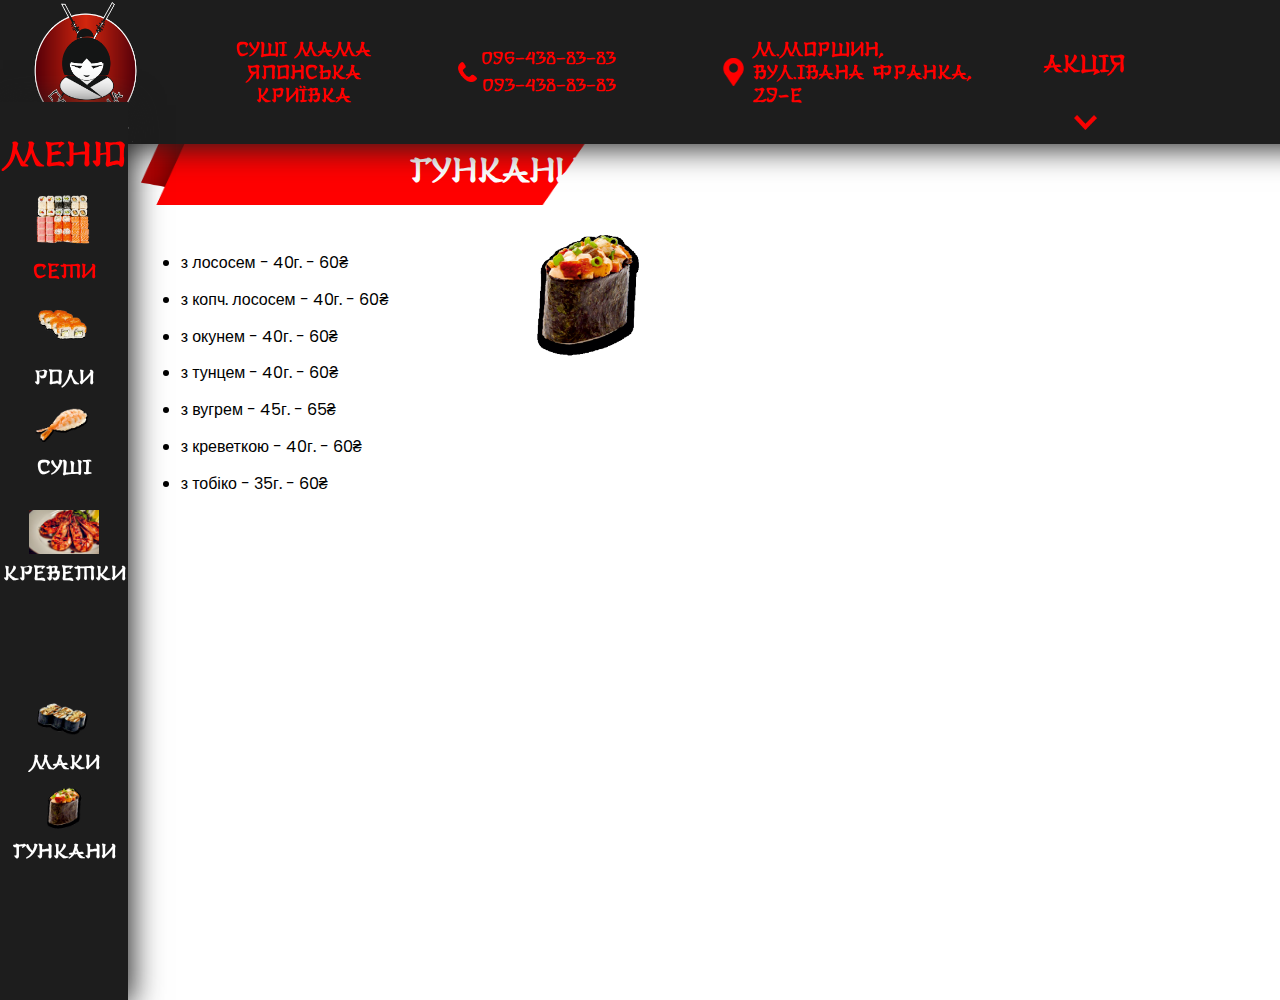
==== index_gunkans_pages.html @ d1fc06d3 "ver3" ====
<!DOCTYPE html>
<html lang="en">
<head>
    <meta charset="UTF-8">
    <meta http-equiv="X-UA-Compatible" content="IE=edge">
    <meta name="viewport" content="width=device-width">
    <link rel="stylesheet" href="style_gunkans_pages.css">
    <link rel="stylesheet" href="rolls_style.css">
    <link rel="stylesheet" href="sets_style.css">
    <link rel="preconnect" href="https://fonts.googleapis.com">
<link rel="preconnect" href="https://fonts.gstatic.com" crossorigin>
<link href="https://fonts.googleapis.com/css2?family=Lato:wght@100;400;700&family=Libre+Franklin:wght@500&family=Nunito+Sans:ital,wght@0,200;0,300;0,400;0,600;0,700;1,200&family=Open+Sans:wght@600&family=Poppins:ital,wght@0,100;0,200;0,400;1,100;1,200&display=swap" rel="stylesheet">
    <title>СУШІ МАМА|ЯПОНСЬКА КРИЇВКА</title>
</head>
<body>
    <div class="header">
        <img src="images/logo.png" class="logo_header">
        <h1 class="header_h1">СУШІ МАМА<br>ЯПОНСЬКА КРИЇВКА</h1>
        <div class="phones_header">
            <img src="images/phone_logo.png" class="phone_logo">
            <div class="phones_numbers_header">
                <a class="tel_header1" href="tel: +380964388383">096-438-83-83</a>
                <a class="tel_header2" href="tel: +380934388383">093-438-83-83</a>
            </div>
        </div>
        <div class="location_wrapper">
            <img src="images/location_logo.png" class="location_logo">
            <p class="loaction_p">M.Моршин, вул.Івана Франка, 29-Е</p>
        </div>
        <div class="action_wrapper">
            <div class="visible_part">
                <h1 class="action_h1">АКЦІЯ</h1>
                <img src="images/arrow_down.png" class="arrow_down_img">
                <p class="action_p1">Зробіть замовлення від 500₴ та отримайте <span>подарунок</span></p>
                <p class="action_p2">Безкоштовна <span>Доставка</span> від 400₴</p>
            </div>
        </div>
    </div>
    
    <div class="leftside_header">
        <h1 class="leftside_header_h1">МЕНЮ</h1>
        
        <div class="sets_wrapper_left">
            <img src="images/set_img.png" class="sets_img">
            <h3 class="set_h3">СЕТИ</h3>
        </div>

        <div class="roll_wrapper_left">
            <img src="images/roll_img.png" class="rolls_img">
            <h3 class="roll_h3">РОЛИ</h3>
        </div>
        
        <div class="sushi_wrapper">
            <img src="images/sushi_img.png" class="sushi_img">
            <h3 class="sushi_h3">СУШІ</h3>
        </div>
        <div class="krevetki_wrapper">
            <img src="images/krevetki_img.png" class="krevetki_img">
            <h3 class="krevetki_h3">КРЕВЕТКИ</h3>
        </div>
        <div class="maki_wrapper">
            <img src="images/maki_img.png" class="maki_img">
            <h3 class="maki_h3">Маки</h3>
        </div>
        <div class="gunkans_wrapper">
            <img src="images/gunkans_img.png" class="gunkans_img">
            <h3 class="gunkans_h3">ГУНКАНИ</h3>
        </div>

    </div>

    <div class="container">
        
        <div class="krevetki_banner">
            <img src="images/banner.png" class="banner_img">
            <h1 class="krevetki_banner_h1">ГУНКАНИ</h1>
        </div>
        <div class="krevetki_wrapper_c">
            <div class="krevetki_wrapper_c_text">
                <ul>
                    <li>з лососем - 40г. - 60₴</li>
                    <li>з копч. лососем - 40г. - 60₴</li>
                    <li>з окунем - 40г. - 60₴</li>
                    <li>з тунцем - 40г. - 60₴</li>
                    <li>з вугрем - 45г. - 65₴</li>
                    <li>з креветкою - 40г. - 60₴</li>
                    <li>з тобіко - 35г. - 60₴</li>
                </ul>
            </div>
            <img src="images/gunkans_img.png" class="krevetki_img_c">
        </div>

        










































    </div>
    
</body>
<script src="main_gunkans_pages.js"></script>
</html>
---- style_gunkans_pages.css ----
@font-face {
    font-family: Japanease; /* Гарнитура шрифта */
    src: url(HanZi.ttf); /* Путь к файлу со шрифтом */
   }
body{
    font-family: 'Lato', sans-serif;
    font-family: 'Libre Franklin', sans-serif;
    font-family: 'Nunito Sans', sans-serif;
    font-family: 'Open Sans', sans-serif;
    font-family: 'Poppins', sans-serif;
    margin: 0;
    padding: 0;
    background-color: #1d1d1d;
}

h1, h2, h3, h4, h5, h5, h6{
    margin: 0;
}
p{
    margin: 0;
}


/*HEADER---*/

.container{
    background-color: white;
    width: 90%;
    height: 1000px;
    margin-left: auto;
    padding-top: 9%;
    padding-left: 1%;
    box-sizing: border-box;
}
.header{
    box-shadow: 3px 3px 30px #1d1d1d;
    z-index: 2;
    align-items: center;
    display: flex;
    padding-left: 1.65%;
    padding-right: 20%;
    position: fixed;
    width: 100%;
    height: 16%;
    background: #1d1d1d;

}
.logo_header.animated{
    opacity: 1;
    transform: translate(0px, 0%);
    transition: 0.4s;
}
.logo_header{
    opacity: 0;
    transform: translate(0px, 120%);
    transition: 0.4s;
    user-select: none;
    width: 10%;
    height: 100%;
}
.header_h1.animated{
    opacity: 1;
    transform: translate(0px, 0%);
    transition: 0.4s;
}
.header_h1{
    transition: 0.4s;
    transform: translate(0px, 120%);
    opacity: 0;
    font-family: Japanease;
    color: #ff0000;
    margin-left: 6%;
    width: 40%;
    text-align: center;
    font-size: 18px;
    user-select: none;
}
.phones_header.animated{
    opacity: 1;
    transform: translate(0px, 0%);
    transition: 0.4s;
}
.phones_header{
    opacity: 0;
    transform: translate(0px, 120%);
    transition: 0.4s;
    margin-left: 6%;
    align-items: center;
    display: flex;
}
.phone_logo{
    width: 10%;
    height: 12%;
}
.phones_numbers_header{
    margin-left: 3%;
    display: flex;
    align-items: center;
    flex-direction: column;
}
.tel_header1{
    font-family: Japanease;
    transition: 0.4s;
    text-decoration: none;
    font-weight: 600;
    color: #ff0000;
}
.tel_header2{
    margin-top: 5%;
    font-family: Japanease;
    transition: 0.4s;
    text-decoration: none;
    font-weight: 600;
    color: #ff0000;
}
.tel_header1:hover{
    color: white;
    transition: 0.4s;
}
.tel_header2:hover{
    color: white;
    transition: 0.4s;
}

.location_wrapper.animated{
    opacity: 1;
    transform: translate(0px, 0%);
    transition: 0.4s;
}
.location_wrapper{
    opacity: 0;
    transform: translate(0px, 120%);
    transition: 0.4s;
    margin-left: 6%;
    align-items: center;
    display: flex;
}
.location_logo{
    width: 10%;
    height: 12%;
}
.loaction_p{
    margin-left: 2%;
    font-size: 18px;
    color: #ff0000;
    font-weight: 600;
    font-family: Japanease;
}




.action_wrapper.animated{
    opacity: 1;
    transition: 0.4s;
}

.action_wrapper.active{
    transition: 0.4s;
    display: flex;
    flex-direction: column;
    background-color: #1d1d1d;
    height: 620%;
    margin-right: 10%;
    align-items: center;
    text-align: center;
    box-sizing: border-box;
    width: 45%;
    border-bottom-left-radius: 10px;
    border-bottom-right-radius: 10px;
}
.action_wrapper{
    opacity: 0;
    transition: 0.4s;
    display: flex;
    flex-direction: column;
    justify-content: space-evenly;
    height: 100%;
    margin-right: 10%;
    align-items: center;
    text-align: center;
    box-sizing: border-box;
    width: 45%;

}
.visible_part{
    width: 60%;
    margin-left: auto;
    margin-right: auto;
    justify-content: space-evenly;
    user-select: none;
    display: flex;
    flex-direction: column;
    align-items: center;
}
.action_h1{
    position: absolute;
    font-family: Japanease;
    color: #ff0000;
    font-size: 22px;
    top: 35%;
}
.arrow_down_img{
    cursor: pointer;
    transition: 0.4s;
    position: absolute;
    margin-top: 5%;
    width: 1.5%;
    bottom: 10%;
}

.arrow_down_img.active{
    transition: 0.4s;
    transform: rotate(180deg);
}


.action_p1.active{
    transition: 0.8s;
    opacity: 1;
    font-size: 16px;
    font-weight: 600;
    top: 125%;
    width: 10%;
    color: #ff0000;
    position: absolute;
}
.action_p1 span{
    font-family: Japanease;
}
.action_p1{
    transition: 0.2s;
    opacity: 0;
    font-size: 0;
    font-weight: 600;
    top: 125%;
    width: 10%;
    color: #ff0000;
    position: absolute;
}
.action_p2.active{
    transition: 0.8s;
    opacity: 1;
    font-size: 16px;
    font-weight: 600;
    top: 250%;
    width: 6%;
    color: #ff0000;
    position: absolute;
}

.action_p2{
    transition: 0.2s;
    opacity: 0;
    font-size: 0;
    font-weight: 600;
    top: 250%;
    width: 6%;
    color: #ff0000;
    position: absolute;
}

.action_p2 span{
    font-family: Japanease;
}




/*LEFTSIDE_HEADER---*/

.leftside_header{
    box-shadow: 3px 3px 30px #1d1d1d;
    z-index: 3;
    justify-content: space-evenly;
    padding-bottom: 10%;
    display: flex;
    flex-direction: column;
    align-items: center;
    text-align: center;
    padding-top: 1.7%;
    box-sizing: border-box;
    margin-top: 8%;
    background-color: #1d1d1d;
    width: 10%;
    height: 100%;
    position: fixed;
}
.leftside_header_h1.animated{
    opacity: 1;
    transform: translate(0px, 0px);
    transition: 0.4s;
}
.leftside_header_h1{
    opacity: 0;
    transform: translate(-120%, 0px);
    transition: 0.4s;
    font-family: Japanease;
    color: #ff0000;

}


.sets_wrapper_left.animated{
    opacity: 1;
    transform: translate(0%, 0%);
    transition: 0.4s;
}
.sets_wrapper_left{
    opacity: 0;
    transform: translate(-120%, 0%);
    width: 100%;
    cursor: pointer;
    transition: 0.4s;
}
.sets_img{
    transition: 0.4s;
    width: 45%;
}
.set_h3{
    transition: 0.4s;
    font-family: Japanease;
    color: #ff0000;
}
.set_h3.active{
    transition: 0.4s;
    font-family: Japanease;
    color: #ff0000;
}

.roll_wrapper_left.animated{
    opacity: 1;
    transform: translate(0%, 0%);
    transition: 0.4s;
}
.roll_wrapper_left{
    opacity: 0;
    transform: translate(-120%, 0%);
    transition: 0.4s;
    width: 100%;
    cursor: pointer;
    transition: 0.4s;
}
.rolls_img{
    transition: 0.4s;
    width: 45%;
}
.roll_h3{
    transition: 0.4s;
    font-family: Japanease;
    color: white;
}
.roll_h3.active{
    transition: 0.4s;
    font-family: Japanease;
    color: #ff0000;
}



.maki_wrapper.animated{
    opacity: 1;
    transform: translate(0px, 0%);
    transition: 0.4s;
}
.maki_wrapper.activated{
    background-color: #ff0000;
    transition: 0.7s;
}
.maki_wrapper{
    opacity: 0;
    transform: translate(-120%, 0%);
    transition: 0.4s;
    cursor: pointer;
    width: 100%;
}
.maki_img{
    transition: 0.4s;
    width: 45%;
}
.maki_h3{
    transition: 0.4s;
    font-family: Japanease;
    color: white;
}
.maki_h3.active{
    transition: 0.4s;
    font-family: Japanease;
    color: #ff0000;
}




.sushi_wrapper.animated{
    opacity: 1;
    transform: translate(0px, 0%);
    transition: 0.4s;
}
.sushi_wrapper.activated{
    background-color: #ff0000;
    transition: 0.7s;
}

.sushi_wrapper{
    opacity: 0;
    transform: translate(-120%, 0%);
    transition: 0.4s;
    transition: 0.7s;
    cursor: pointer;
    width: 100%;
}
.sushi_img{
    transition: 0.4s;
    width: 45%;
}
.sushi_h3{
    transition: 0.4s;
    font-family: Japanease;
    color: white;
}
.sushi_h3.active{
    transition: 0.4s;
    font-family: Japanease;
    color: #ff0000;
}


.gunkans_wrapper.animated{
    opacity: 1;
    transform: translate(0px, 0%);
    transition: 0.4s;
}
.gunkans_wrapper.activated{
    background-color: #ff0000;
    transition: 0.7s;
}
.gunkans_wrapper{
    opacity: 0;
    transform: translate(-120%, 0%);
    transition: 0.4s;
    transition: 0.7s;
    cursor: pointer;
    width: 100%;
}
.gunkans_img{
    transition: 0.4s;
    width: 45%;
}
.gunkans_h3{
    transition: 0.4s;
    font-family: Japanease;
    color: white;
}
.gunkans_h3.active{
    transition: 0.4s;
    font-family: Japanease;
    color: #ff0000;
}


.krevetki_wrapper.animated{
    opacity: 1;
    transform: translate(0px, 0%);
    transition: 0.4s;
}
.krevetki_wrapper.activated{
    background-color: #ff0000;
    transition: 0.7s;
}
.krevetki_wrapper{
    opacity: 0;
    transform: translate(-120%, 0%);
    transition: 0.4s;
    transition: 0.7s;
    box-sizing: border-box;
    padding-top: 15%;
    height: 25%;
    cursor: pointer;
    width: 100%;
}
.krevetki_img{
    transition: 0.4s;
    width: 55%;
}
.krevetki_h3{
    transition: 0.4s;
    font-family: Japanease;
    color: white;
}
.krevetki_h3.active{
    transition: 0.4s;
    font-family: Japanease;
    color: #ff0000;
}







/*CONTAINER*/





.banner_img{
    width: 100%;
    height: 100%;
}
.krevetki_banner_h1{
    font-family: Japanease;
    position: absolute;
    color: white;
    top: 40%;
    left: 60%;
}

.krevetki_banner{
    display: block;
    position: absolute;
    width: 35%;
    height: 10%;
}

.krevetki_wrapper_c{
    margin-top: 10%;
    width: 100%;
    display: flex;
}
.krevetki_img_c{
    width: 15%;
    height: 10%;
    margin-left: 10%;
}
.krevetki_wrapper_c_text span{
    color: #ff0000;
}
.krevetki_wrapper_c_text ul{
   line-height: 2.3;
}
---- rolls_style.css ----
/*ROLLS*/

.rolls_wrap1{
    width: 100%;
    display: flex;
    justify-content: space-evenly;
}
.rolls_wrap2{
    margin-top: 7%;
    width: 100%;
    display: flex;
    justify-content: space-evenly;
}
.rolls_wrap3{
    margin-top: 7%;
    width: 100%;
    display: flex;
    justify-content: space-evenly;
}
.rolls_wrap4{
    margin-top: 7%;
    width: 100%;
    display: flex;
    justify-content: space-evenly;
}
.rolls_wrap5{
    margin-top: 7%;
    width: 100%;
    display: flex;
    justify-content: space-evenly;
}
.rolls_wrap6{
    margin-top: 7%;
    width: 100%;
    display: flex;
    justify-content: space-evenly;
}
.rolls_wrap7{
    margin-top: 7%;
    width: 100%;
    display: flex;
    justify-content: space-evenly;
}
.rolls_wrap8{
    margin-top: 7%;
    width: 100%;
    display: flex;
    justify-content: space-evenly;
}
.rolls_wrap9{
    margin-top: 7%;
    width: 100%;
    display: flex;
    justify-content: space-evenly;
}


/*ROLL1*/
.roll1_wrapper{
    border-top-left-radius: 10%;
    border-top-right-radius: 10%;
    box-shadow: 2px 4px 20px #1d1d1d;
    box-sizing: border-box;
    display: flex;
    flex-direction: column;
    background-color: #1d1d1d;
    align-items: center;
    width: 15%;
    height: 340px;
}
.roll1_img{
    width: 70%;
    height: 100%;
}
.roll1_h3{
    text-align: center;
    margin-bottom: 5%;
    font-size: 14px;
    color: #ff0000;
    font-family: Japanease;
}
.roll1_text{
    display: flex;
    flex-direction: column;
    justify-content: space-between;
    height: 100%;
    width: 100%;
    background-color: white;
}
.roll1_p{
    font-size: 13px;
    font-weight: 600;
    text-align: center;
}
.roll1_price{
    white-space: pre;
    width: 100%;
    height: 35px;
    box-sizing: border-box;
    padding-top: 2.5%;
    background-color: #ff0000;
    text-align: center;
    color: white;
    font-weight: 600;
}
.roll1_price span{
    font-family: Japanease;
}



/*ROLL2*/
.roll2_wrapper{
    border-top-left-radius: 10%;
    border-top-right-radius: 10%;
    box-shadow: 2px 4px 20px #1d1d1d;
    box-sizing: border-box;
    display: flex;
    flex-direction: column;
    background-color: #1d1d1d;
    align-items: center;
    width: 15%;
    height: 340px;
}
.roll2_img{
    width: 70%;
    height: 100%;
}
.roll2_h3{
    text-align: center;
    margin-bottom: 5%;
    font-size: 14px;
    color: #ff0000;
    font-family: Japanease;
}
.roll2_text{
    display: flex;
    flex-direction: column;
    justify-content: space-between;
    height: 100%;
    width: 100%;
    background-color: white;
}
.roll2_p{
    font-size: 13px;
    font-weight: 600;
    text-align: center;
}
.roll2_price{
    white-space: pre;
    width: 100%;
    height: 35px;
    box-sizing: border-box;
    padding-top: 2.5%;
    background-color: #ff0000;
    text-align: center;
    color: white;
    font-weight: 600;
}
.roll2_price span{
    font-family: Japanease;
}




/*ROLL3*/
.roll3_wrapper{
    border-top-left-radius: 10%;
    border-top-right-radius: 10%;
    box-shadow: 2px 4px 20px #1d1d1d;
    box-sizing: border-box;
    display: flex;
    flex-direction: column;
    background-color: #1d1d1d;
    align-items: center;
    width: 15%;
    height: 340px;
}
.roll3_img{
    width: 70%;
    height: 100%;
}
.roll3_h3{
    text-align: center;
    margin-bottom: 5%;
    font-size: 14px;
    color: #ff0000;
    font-family: Japanease;
}
.roll3_text{
    display: flex;
    flex-direction: column;
    justify-content: space-between;
    height: 100%;
    width: 100%;
    background-color: white;
}
.roll3_p{
    font-size: 13px;
    font-weight: 600;
    text-align: center;
}
.roll3_price{
    white-space: pre;
    width: 100%;
    height: 35px;
    box-sizing: border-box;
    padding-top: 2.5%;
    background-color: #ff0000;
    text-align: center;
    color: white;
    font-weight: 600;
}
.roll3_price span{
    font-family: Japanease;
}




/*ROLL4*/
.roll4_wrapper{
    border-top-left-radius: 10%;
    border-top-right-radius: 10%;
    box-shadow: 2px 4px 20px #1d1d1d;
    box-sizing: border-box;
    display: flex;
    flex-direction: column;
    background-color: #1d1d1d;
    align-items: center;
    width: 15%;
    height: 340px;
}
.roll4_img{
    width: 70%;
    height: 100%;
}
.roll4_h3{
    text-align: center;
    margin-bottom: 5%;
    font-size: 14px;
    color: #ff0000;
    font-family: Japanease;
}
.roll4_text{
    display: flex;
    flex-direction: column;
    justify-content: space-between;
    height: 100%;
    width: 100%;
    background-color: white;
}
.roll4_p{
    font-size: 13px;
    font-weight: 600;
    text-align: center;
}
.roll4_price{
    white-space: pre;
    width: 100%;
    height: 35px;
    box-sizing: border-box;
    padding-top: 2.5%;
    background-color: #ff0000;
    text-align: center;
    color: white;
    font-weight: 600;
}
.roll4_price span{
    font-family: Japanease;
}




/*ROLL5*/
.roll5_wrapper{
    border-top-left-radius: 10%;
    border-top-right-radius: 10%;
    box-shadow: 2px 4px 20px #1d1d1d;
    box-sizing: border-box;
    display: flex;
    flex-direction: column;
    background-color: #1d1d1d;
    align-items: center;
    width: 15%;
    height: 340px;
}
.roll5_img{
    width: 70%;
    height: 100%;
}
.roll5_h3{
    text-align: center;
    margin-bottom: 5%;
    font-size: 14px;
    color: #ff0000;
    font-family: Japanease;
}
.roll5_text{
    display: flex;
    flex-direction: column;
    justify-content: space-between;
    height: 100%;
    width: 100%;
    background-color: white;
}
.roll5_p{
    font-size: 13px;
    font-weight: 600;
    text-align: center;
}
.roll5_price{
    white-space: pre;
    width: 100%;
    height: 35px;
    box-sizing: border-box;
    padding-top: 2.5%;
    background-color: #ff0000;
    text-align: center;
    color: white;
    font-weight: 600;
}
.roll5_price span{
    font-family: Japanease;
}





/*ROLL6*/
.roll6_wrapper{
    border-top-left-radius: 10%;
    border-top-right-radius: 10%;
    box-shadow: 2px 4px 20px #1d1d1d;
    box-sizing: border-box;
    display: flex;
    flex-direction: column;
    background-color: #1d1d1d;
    align-items: center;
    width: 15%;
    height: 340px;
}
.roll6_img{
    width: 70%;
    height: 100%;
}
.roll6_h3{
    text-align: center;
    margin-bottom: 5%;
    font-size: 14px;
    color: #ff0000;
    font-family: Japanease;
}
.roll6_text{
    display: flex;
    flex-direction: column;
    justify-content: space-between;
    height: 100%;
    width: 100%;
    background-color: white;
}
.roll6_p{
    font-size: 13px;
    font-weight: 600;
    text-align: center;
}
.roll6_price{
    white-space: pre;
    width: 100%;
    height: 35px;
    box-sizing: border-box;
    padding-top: 2.5%;
    background-color: #ff0000;
    text-align: center;
    color: white;
    font-weight: 600;
}
.roll6_price span{
    font-family: Japanease;
}




/*ROLL7*/
.roll7_wrapper{
    border-top-left-radius: 10%;
    border-top-right-radius: 10%;
    box-shadow: 2px 4px 20px #1d1d1d;
    box-sizing: border-box;
    display: flex;
    flex-direction: column;
    background-color: #1d1d1d;
    align-items: center;
    width: 15%;
    height: 340px;
}
.roll7_img{
    width: 70%;
    height: 100%;
}
.roll7_h3{
    text-align: center;
    margin-bottom: 5%;
    font-size: 14px;
    color: #ff0000;
    font-family: Japanease;
}
.roll7_text{
    display: flex;
    flex-direction: column;
    justify-content: space-between;
    height: 100%;
    width: 100%;
    background-color: white;
}
.roll7_p{
    font-size: 13px;
    font-weight: 600;
    text-align: center;
}
.roll7_price{
    white-space: pre;
    width: 100%;
    height: 35px;
    box-sizing: border-box;
    padding-top: 2.5%;
    background-color: #ff0000;
    text-align: center;
    color: white;
    font-weight: 600;
}
.roll7_price span{
    font-family: Japanease;
}



/*ROLL8*/
.roll8_wrapper{
    border-top-left-radius: 10%;
    border-top-right-radius: 10%;
    box-shadow: 2px 4px 20px #1d1d1d;
    box-sizing: border-box;
    display: flex;
    flex-direction: column;
    background-color: #1d1d1d;
    align-items: center;
    width: 15%;
    height: 340px;
}
.roll8_img{
    width: 70%;
    height: 100%;
}
.roll8_h3{
    text-align: center;
    margin-bottom: 5%;
    font-size: 14px;
    color: #ff0000;
    font-family: Japanease;
}
.roll8_text{
    display: flex;
    flex-direction: column;
    justify-content: space-between;
    height: 100%;
    width: 100%;
    background-color: white;
}
.roll8_p{
    font-size: 13px;
    font-weight: 600;
    text-align: center;
}
.roll8_price{
    white-space: pre;
    width: 100%;
    height: 35px;
    box-sizing: border-box;
    padding-top: 2.5%;
    background-color: #ff0000;
    text-align: center;
    color: white;
    font-weight: 600;
}
.roll8_price span{
    font-family: Japanease;
}




/*ROLL9*/
.roll9_wrapper{
    border-top-left-radius: 10%;
    border-top-right-radius: 10%;
    box-shadow: 2px 4px 20px #1d1d1d;
    box-sizing: border-box;
    display: flex;
    flex-direction: column;
    background-color: #1d1d1d;
    align-items: center;
    width: 15%;
    height: 340px;
}
.roll9_img{
    width: 70%;
    height: 100%;
}
.roll9_h3{
    text-align: center;
    margin-bottom: 5%;
    font-size: 14px;
    color: #ff0000;
    font-family: Japanease;
}
.roll9_text{
    display: flex;
    flex-direction: column;
    justify-content: space-between;
    height: 100%;
    width: 100%;
    background-color: white;
}
.roll9_p{
    font-size: 13px;
    font-weight: 600;
    text-align: center;
}
.roll9_price{
    white-space: pre;
    width: 100%;
    height: 35px;
    box-sizing: border-box;
    padding-top: 2.5%;
    background-color: #ff0000;
    text-align: center;
    color: white;
    font-weight: 600;
}
.roll9_price span{
    font-family: Japanease;
}



/*ROLL10*/
.roll10_wrapper{
    border-top-left-radius: 10%;
    border-top-right-radius: 10%;
    box-shadow: 2px 4px 20px #1d1d1d;
    box-sizing: border-box;
    display: flex;
    flex-direction: column;
    background-color: #1d1d1d;
    align-items: center;
    width: 15%;
    height: 340px;
}
.roll10_img{
    width: 70%;
    height: 100%;
}
.roll10_h3{
    text-align: center;
    margin-bottom: 5%;
    font-size: 14px;
    color: #ff0000;
    font-family: Japanease;
}
.roll10_text{
    display: flex;
    flex-direction: column;
    justify-content: space-between;
    height: 100%;
    width: 100%;
    background-color: white;
}
.roll10_p{
    font-size: 13px;
    font-weight: 600;
    text-align: center;
}
.roll10_price{
    white-space: pre;
    width: 100%;
    height: 35px;
    box-sizing: border-box;
    padding-top: 2.5%;
    background-color: #ff0000;
    text-align: center;
    color: white;
    font-weight: 600;
}
.roll10_price span{
    font-family: Japanease;
}







/*ROLL11*/
.roll11_wrapper{
    border-top-left-radius: 10%;
    border-top-right-radius: 10%;
    box-shadow: 2px 4px 20px #1d1d1d;
    box-sizing: border-box;
    display: flex;
    flex-direction: column;
    background-color: #1d1d1d;
    align-items: center;
    width: 15%;
    height: 340px;
}
.roll11_img{
    width: 70%;
    height: 100%;
}
.roll11_h3{
    text-align: center;
    margin-bottom: 5%;
    font-size: 14px;
    color: #ff0000;
    font-family: Japanease;
}
.roll11_text{
    display: flex;
    flex-direction: column;
    justify-content: space-between;
    height: 100%;
    width: 100%;
    background-color: white;
}
.roll11_p{
    font-size: 13px;
    font-weight: 600;
    text-align: center;
}
.roll11_price{
    white-space: pre;
    width: 100%;
    height: 35px;
    box-sizing: border-box;
    padding-top: 2.5%;
    background-color: #ff0000;
    text-align: center;
    color: white;
    font-weight: 600;
}
.roll11_price span{
    font-family: Japanease;
}




/*ROLL12*/
.roll12_wrapper{
    border-top-left-radius: 10%;
    border-top-right-radius: 10%;
    box-shadow: 2px 4px 20px #1d1d1d;
    box-sizing: border-box;
    display: flex;
    flex-direction: column;
    background-color: #1d1d1d;
    align-items: center;
    width: 15%;
    height: 340px;
}
.roll12_img{
    width: 70%;
    height: 100%;
}
.roll12_h3{
    text-align: center;
    margin-bottom: 5%;
    font-size: 14px;
    color: #ff0000;
    font-family: Japanease;
}
.roll12_text{
    display: flex;
    flex-direction: column;
    justify-content: space-between;
    height: 100%;
    width: 100%;
    background-color: white;
}
.roll12_p{
    font-size: 13px;
    font-weight: 600;
    text-align: center;
}
.roll12_price{
    white-space: pre;
    width: 100%;
    height: 35px;
    box-sizing: border-box;
    padding-top: 2.5%;
    background-color: #ff0000;
    text-align: center;
    color: white;
    font-weight: 600;
}
.roll12_price span{
    font-family: Japanease;
}





/*ROLL13*/
.roll13_wrapper{
    border-top-left-radius: 10%;
    border-top-right-radius: 10%;
    box-shadow: 2px 4px 20px #1d1d1d;
    box-sizing: border-box;
    display: flex;
    flex-direction: column;
    background-color: #1d1d1d;
    align-items: center;
    width: 15%;
    height: 340px;
}
.roll13_img{
    width: 70%;
    height: 100%;
}
.roll13_h3{
    text-align: center;
    margin-bottom: 5%;
    font-size: 14px;
    color: #ff0000;
    font-family: Japanease;
}
.roll13_text{
    display: flex;
    flex-direction: column;
    justify-content: space-between;
    height: 100%;
    width: 100%;
    background-color: white;
}
.roll13_p{
    font-size: 13px;
    font-weight: 600;
    text-align: center;
}
.roll13_price{
    white-space: pre;
    width: 100%;
    height: 35px;
    box-sizing: border-box;
    padding-top: 2.5%;
    background-color: #ff0000;
    text-align: center;
    color: white;
    font-weight: 600;
}
.roll13_price span{
    font-family: Japanease;
}




/*ROLL14*/
.roll14_wrapper{
    border-top-left-radius: 10%;
    border-top-right-radius: 10%;
    box-shadow: 2px 4px 20px #1d1d1d;
    box-sizing: border-box;
    display: flex;
    flex-direction: column;
    background-color: #1d1d1d;
    align-items: center;
    width: 15%;
    height: 340px;
}
.roll14_img{
    width: 70%;
    height: 100%;
}
.roll14_h3{
    text-align: center;
    margin-bottom: 5%;
    font-size: 14px;
    color: #ff0000;
    font-family: Japanease;
}
.roll14_text{
    display: flex;
    flex-direction: column;
    justify-content: space-between;
    height: 100%;
    width: 100%;
    background-color: white;
}
.roll14_p{
    font-size: 13px;
    font-weight: 600;
    text-align: center;
}
.roll14_price{
    white-space: pre;
    width: 100%;
    height: 35px;
    box-sizing: border-box;
    padding-top: 2.5%;
    background-color: #ff0000;
    text-align: center;
    color: white;
    font-weight: 600;
}
.roll14_price span{
    font-family: Japanease;
}





/*ROLL15*/
.roll15_wrapper{
    border-top-left-radius: 10%;
    border-top-right-radius: 10%;
    box-shadow: 2px 4px 20px #1d1d1d;
    box-sizing: border-box;
    display: flex;
    flex-direction: column;
    background-color: #1d1d1d;
    align-items: center;
    width: 15%;
    height: 340px;
}
.roll15_img{
    width: 70%;
    height: 100%;
}
.roll15_h3{
    text-align: center;
    margin-bottom: 5%;
    font-size: 14px;
    color: #ff0000;
    font-family: Japanease;
}
.roll15_text{
    display: flex;
    flex-direction: column;
    justify-content: space-between;
    height: 100%;
    width: 100%;
    background-color: white;
}
.roll15_p{
    font-size: 13px;
    font-weight: 600;
    text-align: center;
}
.roll15_price{
    white-space: pre;
    width: 100%;
    height: 35px;
    box-sizing: border-box;
    padding-top: 2.5%;
    background-color: #ff0000;
    text-align: center;
    color: white;
    font-weight: 600;
}
.roll15_price span{
    font-family: Japanease;
}



/*ROLL16*/
.roll16_wrapper{
    border-top-left-radius: 10%;
    border-top-right-radius: 10%;
    box-shadow: 2px 4px 20px #1d1d1d;
    box-sizing: border-box;
    display: flex;
    flex-direction: column;
    background-color: #1d1d1d;
    align-items: center;
    width: 15%;
    height: 340px;
}
.roll16_img{
    width: 70%;
    height: 100%;
}
.roll16_h3{
    text-align: center;
    margin-bottom: 5%;
    font-size: 14px;
    color: #ff0000;
    font-family: Japanease;
}
.roll16_text{
    display: flex;
    flex-direction: column;
    justify-content: space-between;
    height: 100%;
    width: 100%;
    background-color: white;
}
.roll16_p{
    font-size: 13px;
    font-weight: 600;
    text-align: center;
}
.roll16_price{
    white-space: pre;
    width: 100%;
    height: 35px;
    box-sizing: border-box;
    padding-top: 2.5%;
    background-color: #ff0000;
    text-align: center;
    color: white;
    font-weight: 600;
}
.roll16_price span{
    font-family: Japanease;
}





/*ROLL17*/
.roll17_wrapper{
    border-top-left-radius: 10%;
    border-top-right-radius: 10%;
    box-shadow: 2px 4px 20px #1d1d1d;
    box-sizing: border-box;
    display: flex;
    flex-direction: column;
    background-color: #1d1d1d;
    align-items: center;
    width: 15%;
    height: 340px;
}
.roll17_img{
    width: 70%;
    height: 100%;
}
.roll17_h3{
    text-align: center;
    margin-bottom: 5%;
    font-size: 14px;
    color: #ff0000;
    font-family: Japanease;
}
.roll17_text{
    display: flex;
    flex-direction: column;
    justify-content: space-between;
    height: 100%;
    width: 100%;
    background-color: white;
}
.roll17_p{
    font-size: 13px;
    font-weight: 600;
    text-align: center;
}
.roll17_price{
    white-space: pre;
    width: 100%;
    height: 35px;
    box-sizing: border-box;
    padding-top: 2.5%;
    background-color: #ff0000;
    text-align: center;
    color: white;
    font-weight: 600;
}
.roll17_price span{
    font-family: Japanease;
}





/*ROLL18*/
.roll18_wrapper{
    border-top-left-radius: 10%;
    border-top-right-radius: 10%;
    box-shadow: 2px 4px 20px #1d1d1d;
    box-sizing: border-box;
    display: flex;
    flex-direction: column;
    background-color: #1d1d1d;
    align-items: center;
    width: 15%;
    height: 340px;
}
.roll18_img{
    width: 70%;
    height: 100%;
}
.roll18_h3{
    text-align: center;
    margin-bottom: 5%;
    font-size: 14px;
    color: #ff0000;
    font-family: Japanease;
}
.roll18_text{
    display: flex;
    flex-direction: column;
    justify-content: space-between;
    height: 100%;
    width: 100%;
    background-color: white;
}
.roll18_p{
    font-size: 13px;
    font-weight: 600;
    text-align: center;
}
.roll18_price{
    white-space: pre;
    width: 100%;
    height: 35px;
    box-sizing: border-box;
    padding-top: 2.5%;
    background-color: #ff0000;
    text-align: center;
    color: white;
    font-weight: 600;
}
.roll18_price span{
    font-family: Japanease;
}






/*ROLL18*/
.roll18_wrapper{
    border-top-left-radius: 10%;
    border-top-right-radius: 10%;
    box-shadow: 2px 4px 20px #1d1d1d;
    box-sizing: border-box;
    display: flex;
    flex-direction: column;
    background-color: #1d1d1d;
    align-items: center;
    width: 15%;
    height: 340px;
}
.roll18_img{
    width: 70%;
    height: 100%;
}
.roll18_h3{
    text-align: center;
    margin-bottom: 5%;
    font-size: 14px;
    color: #ff0000;
    font-family: Japanease;
}
.roll18_text{
    display: flex;
    flex-direction: column;
    justify-content: space-between;
    height: 100%;
    width: 100%;
    background-color: white;
}
.roll18_p{
    font-size: 13px;
    font-weight: 600;
    text-align: center;
}
.roll18_price{
    white-space: pre;
    width: 100%;
    height: 35px;
    box-sizing: border-box;
    padding-top: 2.5%;
    background-color: #ff0000;
    text-align: center;
    color: white;
    font-weight: 600;
}
.roll18_price span{
    font-family: Japanease;
}




/*ROLL19*/
.roll19_wrapper{
    border-top-left-radius: 10%;
    border-top-right-radius: 10%;
    box-shadow: 2px 4px 20px #1d1d1d;
    box-sizing: border-box;
    display: flex;
    flex-direction: column;
    background-color: #1d1d1d;
    align-items: center;
    width: 15%;
    height: 340px;
}
.roll19_img{
    width: 70%;
    height: 100%;
}
.roll19_h3{
    text-align: center;
    margin-bottom: 5%;
    font-size: 14px;
    color: #ff0000;
    font-family: Japanease;
}
.roll19_text{
    display: flex;
    flex-direction: column;
    justify-content: space-between;
    height: 100%;
    width: 100%;
    background-color: white;
}
.roll19_p{
    font-size: 13px;
    font-weight: 600;
    text-align: center;
}
.roll19_price{
    white-space: pre;
    width: 100%;
    height: 35px;
    box-sizing: border-box;
    padding-top: 2.5%;
    background-color: #ff0000;
    text-align: center;
    color: white;
    font-weight: 600;
}
.roll19_price span{
    font-family: Japanease;
}




/*ROLL20*/
.roll20_wrapper{
    border-top-left-radius: 10%;
    border-top-right-radius: 10%;
    box-shadow: 2px 4px 20px #1d1d1d;
    box-sizing: border-box;
    display: flex;
    flex-direction: column;
    background-color: #1d1d1d;
    align-items: center;
    width: 15%;
    height: 340px;
}
.roll20_img{
    width: 70%;
    height: 100%;
}
.roll20_h3{
    text-align: center;
    margin-bottom: 5%;
    font-size: 14px;
    color: #ff0000;
    font-family: Japanease;
}
.roll20_text{
    display: flex;
    flex-direction: column;
    justify-content: space-between;
    height: 100%;
    width: 100%;
    background-color: white;
}
.roll20_p{
    font-size: 13px;
    font-weight: 600;
    text-align: center;
}
.roll20_price{
    white-space: pre;
    width: 100%;
    height: 35px;
    box-sizing: border-box;
    padding-top: 2.5%;
    background-color: #ff0000;
    text-align: center;
    color: white;
    font-weight: 600;
}
.roll20_price span{
    font-family: Japanease;
}




/*ROLL21*/
.roll21_wrapper{
    border-top-left-radius: 10%;
    border-top-right-radius: 10%;
    box-shadow: 2px 4px 20px #1d1d1d;
    box-sizing: border-box;
    display: flex;
    flex-direction: column;
    background-color: #1d1d1d;
    align-items: center;
    width: 15%;
    height: 340px;
}
.roll21_img{
    width: 70%;
    height: 100%;
}
.roll21_h3{
    text-align: center;
    margin-bottom: 5%;
    font-size: 14px;
    color: #ff0000;
    font-family: Japanease;
}
.roll21_text{
    display: flex;
    flex-direction: column;
    justify-content: space-between;
    height: 100%;
    width: 100%;
    background-color: white;
}
.roll21_p{
    font-size: 13px;
    font-weight: 600;
    text-align: center;
}
.roll21_price{
    white-space: pre;
    width: 100%;
    height: 35px;
    box-sizing: border-box;
    padding-top: 2.5%;
    background-color: #ff0000;
    text-align: center;
    color: white;
    font-weight: 600;
}
.roll21_price span{
    font-family: Japanease;
}





/*ROLL22*/
.roll22_wrapper{
    border-top-left-radius: 10%;
    border-top-right-radius: 10%;
    box-shadow: 2px 4px 20px #1d1d1d;
    box-sizing: border-box;
    display: flex;
    flex-direction: column;
    background-color: #1d1d1d;
    align-items: center;
    width: 15%;
    height: 340px;
}
.roll22_img{
    width: 70%;
    height: 100%;
}
.roll22_h3{
    text-align: center;
    margin-bottom: 5%;
    font-size: 14px;
    color: #ff0000;
    font-family: Japanease;
}
.roll22_text{
    display: flex;
    flex-direction: column;
    justify-content: space-between;
    height: 100%;
    width: 100%;
    background-color: white;
}
.roll22_p{
    font-size: 13px;
    font-weight: 600;
    text-align: center;
}
.roll22_price{
    white-space: pre;
    width: 100%;
    height: 35px;
    box-sizing: border-box;
    padding-top: 2.5%;
    background-color: #ff0000;
    text-align: center;
    color: white;
    font-weight: 600;
}
.roll22_price span{
    font-family: Japanease;
}




/*ROLL23*/
.roll23_wrapper{
    border-top-left-radius: 10%;
    border-top-right-radius: 10%;
    box-shadow: 2px 4px 20px #1d1d1d;
    box-sizing: border-box;
    display: flex;
    flex-direction: column;
    background-color: #1d1d1d;
    align-items: center;
    width: 15%;
    height: 340px;
}
.roll23_img{
    width: 70%;
    height: 100%;
}
.roll23_h3{
    text-align: center;
    margin-bottom: 5%;
    font-size: 14px;
    color: #ff0000;
    font-family: Japanease;
}
.roll23_text{
    display: flex;
    flex-direction: column;
    justify-content: space-between;
    height: 100%;
    width: 100%;
    background-color: white;
}
.roll23_p{
    font-size: 13px;
    font-weight: 600;
    text-align: center;
}
.roll23_price{
    white-space: pre;
    width: 100%;
    height: 35px;
    box-sizing: border-box;
    padding-top: 2.5%;
    background-color: #ff0000;
    text-align: center;
    color: white;
    font-weight: 600;
}
.roll23_price span{
    font-family: Japanease;
}






/*ROLL24*/
.roll24_wrapper{
    border-top-left-radius: 10%;
    border-top-right-radius: 10%;
    box-shadow: 2px 4px 20px #1d1d1d;
    box-sizing: border-box;
    display: flex;
    flex-direction: column;
    background-color: #1d1d1d;
    align-items: center;
    width: 15%;
    height: 340px;
}
.roll24_img{
    width: 70%;
    height: 100%;
}
.roll24_h3{
    text-align: center;
    margin-bottom: 5%;
    font-size: 14px;
    color: #ff0000;
    font-family: Japanease;
}
.roll24_text{
    display: flex;
    flex-direction: column;
    justify-content: space-between;
    height: 100%;
    width: 100%;
    background-color: white;
}
.roll24_p{
    font-size: 13px;
    font-weight: 600;
    text-align: center;
}
.roll24_price{
    white-space: pre;
    width: 100%;
    height: 35px;
    box-sizing: border-box;
    padding-top: 2.5%;
    background-color: #ff0000;
    text-align: center;
    color: white;
    font-weight: 600;
}
.roll24_price span{
    font-family: Japanease;
}




/*ROLL25*/
.roll25_wrapper{
    border-top-left-radius: 10%;
    border-top-right-radius: 10%;
    box-shadow: 2px 4px 20px #1d1d1d;
    box-sizing: border-box;
    display: flex;
    flex-direction: column;
    background-color: #1d1d1d;
    align-items: center;
    width: 15%;
    height: 340px;
}
.roll25_img{
    width: 70%;
    height: 100%;
}
.roll25_h3{
    text-align: center;
    margin-bottom: 5%;
    font-size: 14px;
    color: #ff0000;
    font-family: Japanease;
}
.roll25_text{
    display: flex;
    flex-direction: column;
    justify-content: space-between;
    height: 100%;
    width: 100%;
    background-color: white;
}
.roll25_p{
    font-size: 13px;
    font-weight: 600;
    text-align: center;
}
.roll25_price{
    white-space: pre;
    width: 100%;
    height: 35px;
    box-sizing: border-box;
    padding-top: 2.5%;
    background-color: #ff0000;
    text-align: center;
    color: white;
    font-weight: 600;
}
.roll25_price span{
    font-family: Japanease;
}




/*ROLL26*/
.roll26_wrapper{
    border-top-left-radius: 10%;
    border-top-right-radius: 10%;
    box-shadow: 2px 4px 20px #1d1d1d;
    box-sizing: border-box;
    display: flex;
    flex-direction: column;
    background-color: #1d1d1d;
    align-items: center;
    width: 15%;
    height: 340px;
}
.roll26_img{
    width: 70%;
    height: 100%;
}
.roll26_h3{
    text-align: center;
    margin-bottom: 5%;
    font-size: 14px;
    color: #ff0000;
    font-family: Japanease;
}
.roll26_text{
    display: flex;
    flex-direction: column;
    justify-content: space-between;
    height: 100%;
    width: 100%;
    background-color: white;
}
.roll26_p{
    font-size: 13px;
    font-weight: 600;
    text-align: center;
}
.roll26_price{
    white-space: pre;
    width: 100%;
    height: 35px;
    box-sizing: border-box;
    padding-top: 2.5%;
    background-color: #ff0000;
    text-align: center;
    color: white;
    font-weight: 600;
}
.roll26_price span{
    font-family: Japanease;
}




/*ROLL27*/
.roll27_wrapper{
    border-top-left-radius: 10%;
    border-top-right-radius: 10%;
    box-shadow: 2px 4px 20px #1d1d1d;
    box-sizing: border-box;
    display: flex;
    flex-direction: column;
    background-color: #1d1d1d;
    align-items: center;
    width: 15%;
    height: 340px;
}
.roll27_img{
    width: 70%;
    height: 100%;
}
.roll27_h3{
    text-align: center;
    margin-bottom: 5%;
    font-size: 14px;
    color: #ff0000;
    font-family: Japanease;
}
.roll27_text{
    display: flex;
    flex-direction: column;
    justify-content: space-between;
    height: 100%;
    width: 100%;
    background-color: white;
}
.roll27_p{
    font-size: 13px;
    font-weight: 600;
    text-align: center;
}
.roll27_price{
    white-space: pre;
    width: 100%;
    height: 35px;
    box-sizing: border-box;
    padding-top: 2.5%;
    background-color: #ff0000;
    text-align: center;
    color: white;
    font-weight: 600;
}
.roll27_price span{
    font-family: Japanease;
}
---- sets_style.css ----
.sets_wrap1{
    width: 100%;
    display: flex;
    justify-content: space-evenly;
}


.sets_wrap2{
    margin-top: 7%;
    width: 100%;
    display: flex;
    justify-content: space-evenly;
}


.sets_wrap3{
    margin-top: 7%;
    width: 100%;
    display: flex;
    justify-content: space-evenly;
}



/*SET1*/
.set1_wrapper{
    border-top-left-radius: 10%;
    border-top-right-radius: 10%;
    box-shadow: 2px 4px 20px #1d1d1d;
    box-sizing: border-box;
    display: flex;
    flex-direction: column;
    background-color: #1d1d1d;
    align-items: center;
    width: 15%;
    height: 340px;
}
.set1_img{
    width: 70%;
    height: 100%;
}
.set1_h3{
    text-align: center;
    margin-bottom: 5%;
    font-size: 14px;
    color: #ff0000;
    font-family: Japanease;
}
.set1_text{
    display: flex;
    flex-direction: column;
    justify-content: space-between;
    height: 100%;
    width: 100%;
    background-color: white;
}
.set1_p{
    font-size: 13px;
    font-weight: 600;
    text-align: center;
}
.set1_price{
    white-space: pre;
    width: 100%;
    height: 35px;
    box-sizing: border-box;
    padding-top: 2.5%;
    background-color: #ff0000;
    text-align: center;
    color: white;
    font-weight: 600;
}
.set1_p span{
    color: #ff0000;
}



/*SET2*/
.set2_wrapper{
    border-top-left-radius: 10%;
    border-top-right-radius: 10%;
    box-shadow: 2px 4px 20px #1d1d1d;
    box-sizing: border-box;
    display: flex;
    flex-direction: column;
    background-color: #1d1d1d;
    align-items: center;
    width: 15%;
    height: 340px;
}
.set2_img{
    width: 70%;
    height: 100%;
}
.set2_h3{
    text-align: center;
    margin-bottom: 5%;
    font-size: 14px;
    color: #ff0000;
    font-family: Japanease;
}
.set2_text{
    display: flex;
    flex-direction: column;
    justify-content: space-between;
    height: 100%;
    width: 100%;
    background-color: white;
}
.set2_p{
    font-size: 13px;
    font-weight: 600;
    text-align: center;
}
.set2_price{
    white-space: pre;
    width: 100%;
    height: 35px;
    box-sizing: border-box;
    padding-top: 2.5%;
    background-color: #ff0000;
    text-align: center;
    color: white;
    font-weight: 600;
}
.set2_p span{
    color: #ff0000;
}




/*SET3*/
.set3_wrapper{
    border-top-left-radius: 10%;
    border-top-right-radius: 10%;
    box-shadow: 2px 4px 20px #1d1d1d;
    box-sizing: border-box;
    display: flex;
    flex-direction: column;
    background-color: #1d1d1d;
    align-items: center;
    width: 15%;
    height: 340px;
}
.set3_img{
    width: 70%;
    height: 100%;
}
.set3_h3{
    text-align: center;
    margin-bottom: 5%;
    font-size: 14px;
    color: #ff0000;
    font-family: Japanease;
}
.set3_text{
    display: flex;
    flex-direction: column;
    justify-content: space-between;
    height: 100%;
    width: 100%;
    background-color: white;
}
.set3_p{
    font-size: 13px;
    font-weight: 600;
    text-align: center;
}
.set3_price{
    white-space: pre;
    width: 100%;
    height: 35px;
    box-sizing: border-box;
    padding-top: 2.5%;
    background-color: #ff0000;
    text-align: center;
    color: white;
    font-weight: 600;
}
.set3_p span{
    color: #ff0000;
}




/*SET4*/
.set4_wrapper{
    border-top-left-radius: 10%;
    border-top-right-radius: 10%;
    box-shadow: 2px 4px 20px #1d1d1d;
    box-sizing: border-box;
    display: flex;
    flex-direction: column;
    background-color: #1d1d1d;
    align-items: center;
    width: 15%;
    height: 340px;
}
.set4_img{
    width: 70%;
    height: 100%;
}
.set4_h3{
    text-align: center;
    margin-bottom: 5%;
    font-size: 14px;
    color: #ff0000;
    font-family: Japanease;
}
.set4_text{
    display: flex;
    flex-direction: column;
    justify-content: space-between;
    height: 100%;
    width: 100%;
    background-color: white;
}
.set4_p{
    font-size: 13px;
    font-weight: 600;
    text-align: center;
}
.set4_price{
    white-space: pre;
    width: 100%;
    height: 35px;
    box-sizing: border-box;
    padding-top: 2.5%;
    background-color: #ff0000;
    text-align: center;
    color: white;
    font-weight: 600;
}
.set4_p span{
    color: #ff0000;
}





/*SET5*/
.set5_wrapper{
    border-top-left-radius: 10%;
    border-top-right-radius: 10%;
    box-shadow: 2px 4px 20px #1d1d1d;
    box-sizing: border-box;
    display: flex;
    flex-direction: column;
    background-color: #1d1d1d;
    align-items: center;
    width: 15%;
    height: 340px;
}
.set5_img{
    width: 70%;
    height: 100%;
}
.set5_h3{
    text-align: center;
    margin-bottom: 5%;
    font-size: 14px;
    color: #ff0000;
    font-family: Japanease;
}
.set5_text{
    display: flex;
    flex-direction: column;
    justify-content: space-between;
    height: 100%;
    width: 100%;
    background-color: white;
}
.set5_p{
    font-size: 13px;
    font-weight: 600;
    text-align: center;
}
.set5_price{
    white-space: pre;
    width: 100%;
    height: 35px;
    box-sizing: border-box;
    padding-top: 2.5%;
    background-color: #ff0000;
    text-align: center;
    color: white;
    font-weight: 600;
}
.set5_p span{
    color: #ff0000;
}




/*SET6*/
.set6_wrapper{
    border-top-left-radius: 10%;
    border-top-right-radius: 10%;
    box-shadow: 2px 4px 20px #1d1d1d;
    box-sizing: border-box;
    display: flex;
    flex-direction: column;
    background-color: #1d1d1d;
    align-items: center;
    width: 15%;
    height: 340px;
}
.set6_img{
    width: 70%;
    height: 100%;
}
.set6_h3{
    text-align: center;
    margin-bottom: 5%;
    font-size: 14px;
    color: #ff0000;
    font-family: Japanease;
}
.set6_text{
    display: flex;
    flex-direction: column;
    justify-content: space-between;
    height: 100%;
    width: 100%;
    background-color: white;
}
.set6_p{
    font-size: 13px;
    font-weight: 600;
    text-align: center;
}
.set6_price{
    white-space: pre;
    width: 100%;
    height: 35px;
    box-sizing: border-box;
    padding-top: 2.5%;
    background-color: #ff0000;
    text-align: center;
    color: white;
    font-weight: 600;
}
.set6_p span{
    color: #ff0000;
}




/*SET2*/
.set7_wrapper{
    border-top-left-radius: 10%;
    border-top-right-radius: 10%;
    box-shadow: 2px 4px 20px #1d1d1d;
    box-sizing: border-box;
    display: flex;
    flex-direction: column;
    background-color: #1d1d1d;
    align-items: center;
    width: 15%;
    height: 340px;
}
.set7_img{
    width: 70%;
    height: 100%;
}
.set7_h3{
    text-align: center;
    margin-bottom: 5%;
    font-size: 14px;
    color: #ff0000;
    font-family: Japanease;
}
.set7_text{
    display: flex;
    flex-direction: column;
    justify-content: space-between;
    height: 100%;
    width: 100%;
    background-color: white;
}
.set7_p{
    font-size: 13px;
    font-weight: 600;
    text-align: center;
}
.set7_price{
    white-space: pre;
    width: 100%;
    height: 35px;
    box-sizing: border-box;
    padding-top: 2.5%;
    background-color: #ff0000;
    text-align: center;
    color: white;
    font-weight: 600;
}
.set7_p span{
    color: #ff0000;
}




/*SET82*/
.set8_wrapper{
    border-top-left-radius: 10%;
    border-top-right-radius: 10%;
    box-shadow: 2px 4px 20px #1d1d1d;
    box-sizing: border-box;
    display: flex;
    flex-direction: column;
    background-color: #1d1d1d;
    align-items: center;
    width: 15%;
    height: 340px;
}
.set8_img{
    width: 70%;
    height: 100%;
}
.set8_h3{
    text-align: center;
    margin-bottom: 5%;
    font-size: 14px;
    color: #ff0000;
    font-family: Japanease;
}
.set8_text{
    display: flex;
    flex-direction: column;
    justify-content: space-between;
    height: 100%;
    width: 100%;
    background-color: white;
}
.set8_p{
    font-size: 13px;
    font-weight: 600;
    text-align: center;
}
.set8_price{
    white-space: pre;
    width: 100%;
    height: 35px;
    box-sizing: border-box;
    padding-top: 2.5%;
    background-color: #ff0000;
    text-align: center;
    color: white;
    font-weight: 600;
}
.set8_p span{
    color: #ff0000;
}
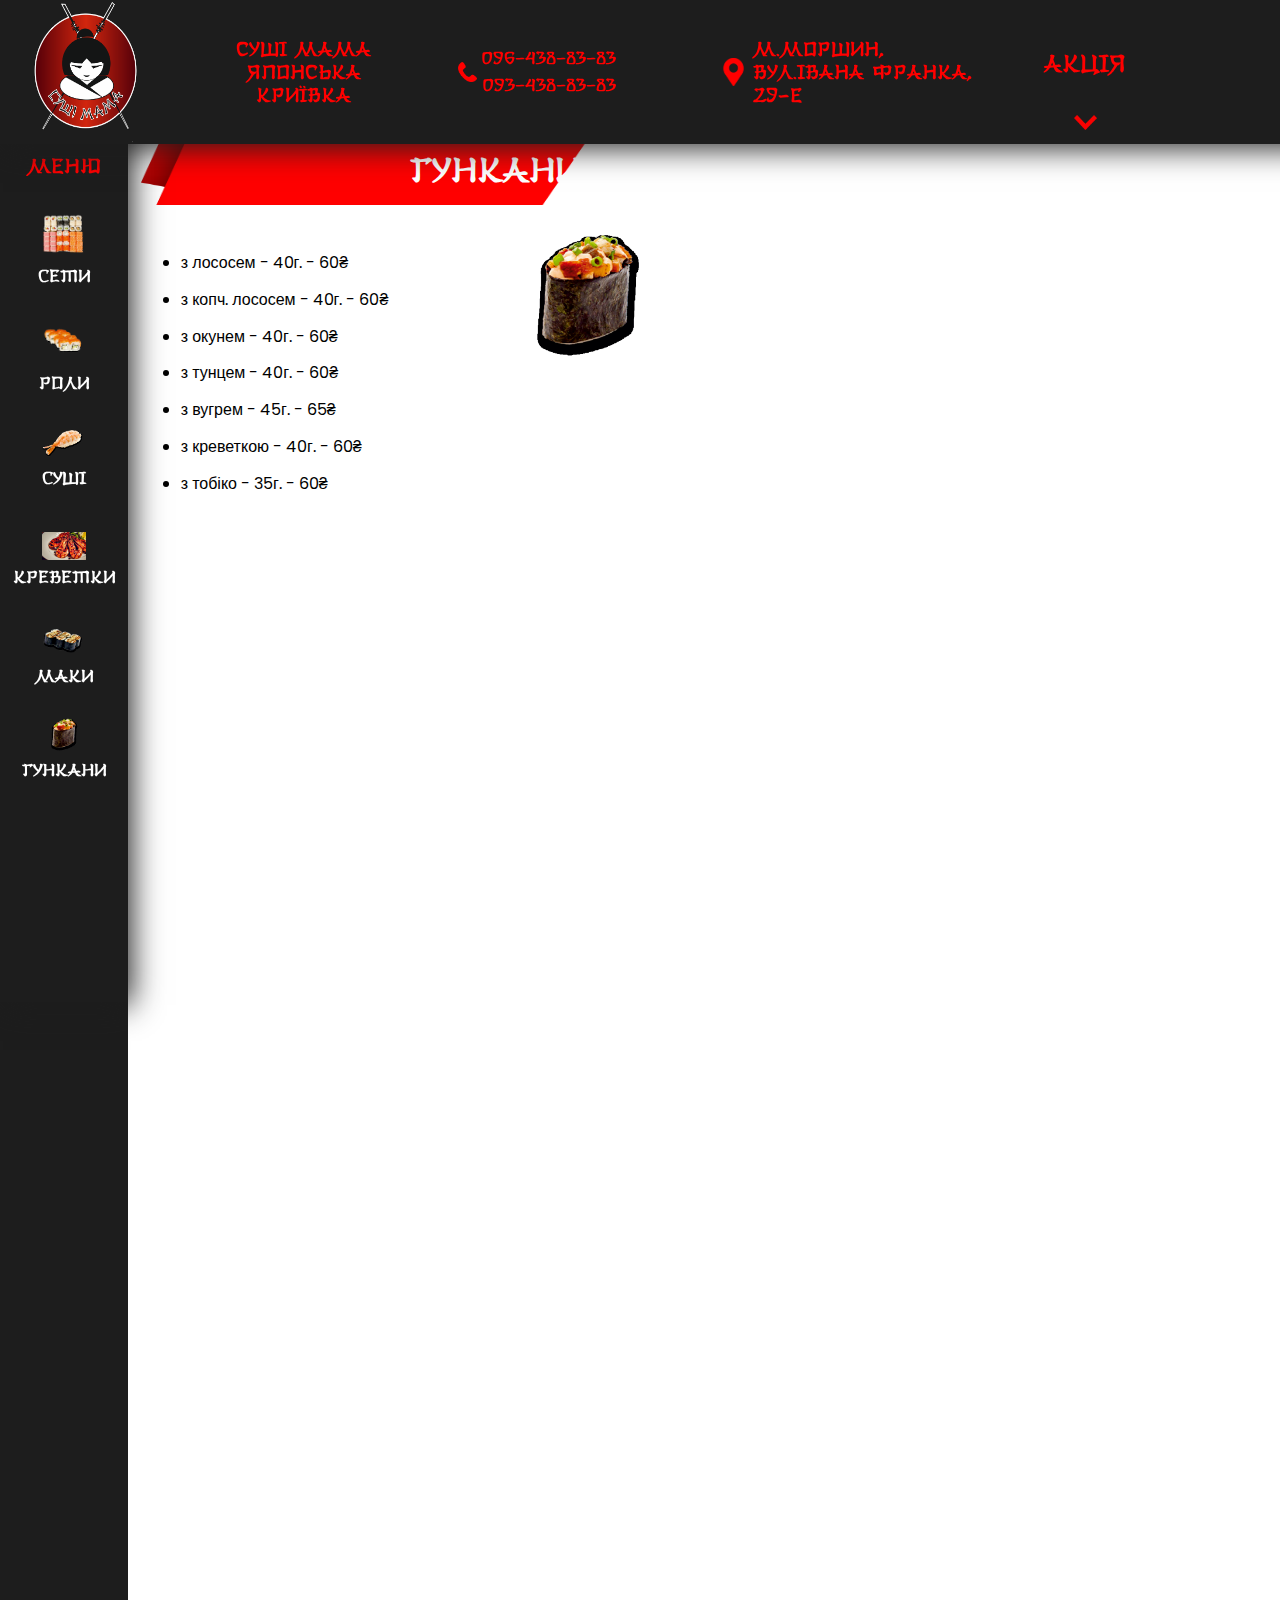
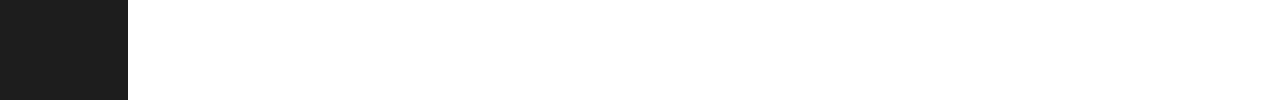
==== commit 49cbc9b3: "ver8" ====
--- a/index_gunkans_pages.html
+++ b/index_gunkans_pages.html
@@ -14,25 +14,76 @@
 </head>
 <body>
     <div class="header">
-        <img src="images/logo.png" class="logo_header">
-        <h1 class="header_h1">СУШІ МАМА<br>ЯПОНСЬКА КРИЇВКА</h1>
-        <div class="phones_header">
+        <img src="images/logo.png" class="logo_header animated">
+        <h1 class="header_h1 animated">СУШІ МАМА<br>ЯПОНСЬКА КРИЇВКА</h1>
+        <div class="phones_header animated">
             <img src="images/phone_logo.png" class="phone_logo">
-            <div class="phones_numbers_header">
+            <div class="phones_numbers_header ">
                 <a class="tel_header1" href="tel: +380964388383">096-438-83-83</a>
                 <a class="tel_header2" href="tel: +380934388383">093-438-83-83</a>
             </div>
         </div>
-        <div class="location_wrapper">
+        <div class="location_wrapper animated">
             <img src="images/location_logo.png" class="location_logo">
             <p class="loaction_p">M.Моршин, вул.Івана Франка, 29-Е</p>
         </div>
         <div class="action_wrapper">
             <div class="visible_part">
                 <h1 class="action_h1">АКЦІЯ</h1>
-                <img src="images/arrow_down.png" class="arrow_down_img">
+                <img src="images/arrow_down.png" class="arrow_down_img" >
                 <p class="action_p1">Зробіть замовлення від 500₴ та отримайте <span>подарунок</span></p>
                 <p class="action_p2">Безкоштовна <span>Доставка</span> від 400₴</p>
+            </div>
+        </div>
+    </div>
+    
+
+    
+    <div class="mobile_header">
+        <img src="images/menu_button_img.png" class="logo_header_mob">
+        <h1 class="header_h1">СУШІ МАМА<br>ЯПОНСЬКА КРИЇВКА</h1>
+       
+        <div class="action_wrapper_mob">
+            <div class="visible_part_mob">
+                <h1 class="action_h1_mob">АКЦІЯ</h1>
+                <img src="images/arrow_down.png" class="arrow_down_img_mob">
+                <p class="action_p1_mob">Зробіть замовлення від 500₴ та отримайте <span>подарунок</span></p>
+                <p class="action_p2_mob">Безкоштовна <span>Доставка</span> від 400₴</p>
+            </div>
+        </div>
+    </div>
+    <div class="mobile_menu">
+        <div class="wrapper_mobile_menu">
+            <h1 class="mobile_h1">МЕНЮ</h1>
+            <img src="images/logo.png" class="mobile_logo">
+        </div>
+        <div class="wrapper_mobile_menu">
+
+            <div class="sets_wrapper_left">
+                <img src="images/set_img.png" class="sets_img">
+                <h3 class="set_h3">СЕТИ</h3>
+            </div>
+    
+            <div class="roll_wrapper_left">
+                <img src="images/roll_img.png" class="rolls_img">
+                <h3 class="roll_h3">РОЛИ</h3>
+            </div>
+            
+            <div class="sushi_wrapper">
+                <img src="images/sushi_img.png" class="sushi_img">
+                <h3 class="sushi_h3">СУШІ</h3>
+            </div>
+            <div class="krevetki_wrapper">
+                <img src="images/krevetki_img.png" class="krevetki_img">
+                <h3 class="krevetki_h3">КРЕВЕТКИ</h3>
+            </div>
+            <div class="maki_wrapper">
+                <img src="images/maki_img.png" class="maki_img">
+                <h3 class="maki_h3">Маки</h3>
+            </div>
+            <div class="gunkans_wrapper">
+                <img src="images/gunkans_img.png" class="gunkans_img">
+                <h3 class="gunkans_h3">ГУНКАНИ</h3>
             </div>
         </div>
     </div>
@@ -40,29 +91,29 @@
     <div class="leftside_header">
         <h1 class="leftside_header_h1">МЕНЮ</h1>
         
-        <div class="sets_wrapper_left">
+        <div class="sets_wrapper_left " onclick="document.location.href = 'index.html' ">
             <img src="images/set_img.png" class="sets_img">
             <h3 class="set_h3">СЕТИ</h3>
         </div>
 
-        <div class="roll_wrapper_left">
+        <div class="roll_wrapper_left " onclick="document.location.href = 'index_rolls_pages.html' ">
             <img src="images/roll_img.png" class="rolls_img">
             <h3 class="roll_h3">РОЛИ</h3>
         </div>
         
-        <div class="sushi_wrapper">
+        <div class="sushi_wrapper "onclick="document.location.href = 'index_sushi_pages.html' ">
             <img src="images/sushi_img.png" class="sushi_img">
             <h3 class="sushi_h3">СУШІ</h3>
         </div>
-        <div class="krevetki_wrapper">
+        <div class="krevetki_wrapper "onclick="document.location.href = 'index_krevetki_pages.html' ">
             <img src="images/krevetki_img.png" class="krevetki_img">
             <h3 class="krevetki_h3">КРЕВЕТКИ</h3>
         </div>
-        <div class="maki_wrapper">
+        <div class="maki_wrapper "onclick="document.location.href = 'index_maki_pages.html' ">
             <img src="images/maki_img.png" class="maki_img">
             <h3 class="maki_h3">Маки</h3>
         </div>
-        <div class="gunkans_wrapper">
+        <div class="gunkans_wrapper "onclick="document.location.href = 'index_gunkans_pages.html' ">
             <img src="images/gunkans_img.png" class="gunkans_img">
             <h3 class="gunkans_h3">ГУНКАНИ</h3>
         </div>
--- a/style_gunkans_pages.css
+++ b/style_gunkans_pages.css
@@ -22,11 +22,70 @@
 
 
 /*HEADER---*/
+.logo_header_mob {
+    width: 10%;
+    height: 40%;
+    transition: 0.4s;
+}
+.logo_header_mob.active {
+   transform: rotate(90deg);
+   transition: 0.4s;
+}
+.mobile_menu.active{
+    transition: 0.4s;
+    opacity: 1;
+    width: 100%;
+    height: 100%;
+}
+.mobile_menu{
+    padding-bottom: 10%;
+    transition: 0.4s;
+    opacity: 0;
+    padding-top: 15%;
+    width: 100%;
+    background-color: #1d1d1d;
+    position: fixed;
+    margin-top: 11%;
+    height: 0%;
+    z-index: 2;
+}
+.mobile_logo{
+    width: 40%;
+
+}
+
+.mobile_h1{
+    color: #ff0000;
+    font-family: Japanease;
+}
+.wrapper_mobile_menu{
+    width: 100%;
+    display: flex;
+    justify-content: space-evenly;
+    align-items: center;
+    flex-direction: column;
+}
+.mobile_header{
+    box-shadow: 3px 3px 30px #1d1d1d;
+    z-index: 3;
+    align-items: center;
+    display: none;
+    padding-left: 1.65%;
+    padding-right: 20%;
+    position: fixed;
+    width: 100%;
+    height: 16%;
+    background: #1d1d1d;
+
+}
+
+
+
 
 .container{
     background-color: white;
     width: 90%;
-    height: 1000px;
+    height: 1700px;
     margin-left: auto;
     padding-top: 9%;
     padding-left: 1%;
@@ -34,7 +93,7 @@
 }
 .header{
     box-shadow: 3px 3px 30px #1d1d1d;
-    z-index: 2;
+    z-index: 4;
     align-items: center;
     display: flex;
     padding-left: 1.65%;
@@ -58,15 +117,7 @@
     width: 10%;
     height: 100%;
 }
-.header_h1.animated{
-    opacity: 1;
-    transform: translate(0px, 0%);
-    transition: 0.4s;
-}
 .header_h1{
-    transition: 0.4s;
-    transform: translate(0px, 120%);
-    opacity: 0;
     font-family: Japanease;
     color: #ff0000;
     margin-left: 6%;
@@ -149,11 +200,6 @@
 
 
 
-
-.action_wrapper.animated{
-    opacity: 1;
-    transition: 0.4s;
-}
 
 .action_wrapper.active{
     transition: 0.4s;
@@ -170,7 +216,6 @@
     border-bottom-right-radius: 10px;
 }
 .action_wrapper{
-    opacity: 0;
     transition: 0.4s;
     display: flex;
     flex-direction: column;
@@ -267,11 +312,125 @@
 
 
 
+
+
+
+
+
+.action_wrapper_mob.active{
+    transition: 0.4s;
+    display: flex;
+    flex-direction: column;
+    background-color: #1d1d1d;
+    height: 620%;
+    margin-right: 10%;
+    align-items: center;
+    text-align: center;
+    box-sizing: border-box;
+    width: 45%;
+    border-bottom-left-radius: 10px;
+    border-bottom-right-radius: 10px;
+}
+.action_wrapper_mob{
+    transition: 0.4s;
+    display: flex;
+    flex-direction: column;
+    justify-content: space-evenly;
+    height: 100%;
+    margin-right: 10%;
+    align-items: center;
+    text-align: center;
+    box-sizing: border-box;
+    width: 45%;
+
+}
+.visible_part_mob{
+    width: 60%;
+    margin-left: auto;
+    margin-right: auto;
+    justify-content: space-evenly;
+    user-select: none;
+    display: flex;
+    flex-direction: column;
+    align-items: center;
+}
+.action_h1_mob{
+    position: absolute;
+    font-family: Japanease;
+    color: #ff0000;
+    font-size: 22px;
+    top: 35%;
+}
+.arrow_down_img_mob{
+    cursor: pointer;
+    transition: 0.4s;
+    position: absolute;
+    margin-top: 5%;
+    width: 1.5%;
+    bottom: 10%;
+}
+
+.arrow_down_img_mob.active{
+    transition: 0.4s;
+    transform: rotate(180deg);
+}
+
+
+.action_p1_mob.active{
+    transition: 0.8s;
+    opacity: 1;
+    font-size: 16px;
+    font-weight: 600;
+    top: 125%;
+    width: 10%;
+    color: #ff0000;
+    position: absolute;
+}
+.action_p1_mob span{
+    font-family: Japanease;
+}
+.action_p1_mob{
+    transition: 0.2s;
+    opacity: 0;
+    font-size: 0;
+    font-weight: 600;
+    top: 125%;
+    width: 10%;
+    color: #ff0000;
+    position: absolute;
+}
+.action_p2_mob.active{
+    transition: 0.8s;
+    opacity: 1;
+    font-size: 16px;
+    font-weight: 600;
+    top: 250%;
+    width: 6%;
+    color: #ff0000;
+    position: absolute;
+}
+
+.action_p2_mob{
+    transition: 0.2s;
+    opacity: 0;
+    font-size: 0;
+    font-weight: 600;
+    top: 250%;
+    width: 6%;
+    color: #ff0000;
+    position: absolute;
+}
+
+.action_p2_mob span{
+    font-family: Japanease;
+}
+
+
 /*LEFTSIDE_HEADER---*/
 
 .leftside_header{
     box-shadow: 3px 3px 30px #1d1d1d;
-    z-index: 3;
+    z-index: 2;
     justify-content: space-evenly;
     padding-bottom: 10%;
     display: flex;
@@ -292,8 +451,6 @@
     transition: 0.4s;
 }
 .leftside_header_h1{
-    opacity: 0;
-    transform: translate(-120%, 0px);
     transition: 0.4s;
     font-family: Japanease;
     color: #ff0000;
@@ -307,8 +464,7 @@
     transition: 0.4s;
 }
 .sets_wrapper_left{
-    opacity: 0;
-    transform: translate(-120%, 0%);
+
     width: 100%;
     cursor: pointer;
     transition: 0.4s;
@@ -320,7 +476,7 @@
 .set_h3{
     transition: 0.4s;
     font-family: Japanease;
-    color: #ff0000;
+    color: white;
 }
 .set_h3.active{
     transition: 0.4s;
@@ -334,9 +490,6 @@
     transition: 0.4s;
 }
 .roll_wrapper_left{
-    opacity: 0;
-    transform: translate(-120%, 0%);
-    transition: 0.4s;
     width: 100%;
     cursor: pointer;
     transition: 0.4s;
@@ -363,16 +516,10 @@
     transform: translate(0px, 0%);
     transition: 0.4s;
 }
-.maki_wrapper.activated{
-    background-color: #ff0000;
-    transition: 0.7s;
-}
 .maki_wrapper{
-    opacity: 0;
-    transform: translate(-120%, 0%);
-    transition: 0.4s;
+    width: 100%;
     cursor: pointer;
-    width: 100%;
+    transition: 0.4s;
 }
 .maki_img{
     transition: 0.4s;
@@ -403,45 +550,36 @@
 }
 
 .sushi_wrapper{
-    opacity: 0;
-    transform: translate(-120%, 0%);
-    transition: 0.4s;
-    transition: 0.7s;
+    width: 100%;
     cursor: pointer;
+    transition: 0.4s;
+}
+.sushi_img{
+    transition: 0.4s;
+    width: 45%;
+}
+.sushi_h3{
+    transition: 0.4s;
+    font-family: Japanease;
+    color: white;
+}
+.sushi_h3.active{
+    transition: 0.4s;
+    font-family: Japanease;
+    color: #ff0000;
+}
+
+
+.gunkans_wrapper.animated{
+    opacity: 1;
+    transform: translate(0px, 0%);
+    transition: 0.4s;
+}
+
+.gunkans_wrapper{
     width: 100%;
-}
-.sushi_img{
-    transition: 0.4s;
-    width: 45%;
-}
-.sushi_h3{
-    transition: 0.4s;
-    font-family: Japanease;
-    color: white;
-}
-.sushi_h3.active{
-    transition: 0.4s;
-    font-family: Japanease;
-    color: #ff0000;
-}
-
-
-.gunkans_wrapper.animated{
-    opacity: 1;
-    transform: translate(0px, 0%);
-    transition: 0.4s;
-}
-.gunkans_wrapper.activated{
-    background-color: #ff0000;
-    transition: 0.7s;
-}
-.gunkans_wrapper{
-    opacity: 0;
-    transform: translate(-120%, 0%);
-    transition: 0.4s;
-    transition: 0.7s;
     cursor: pointer;
-    width: 100%;
+    transition: 0.4s;
 }
 .gunkans_img{
     transition: 0.4s;
@@ -469,15 +607,9 @@
     transition: 0.7s;
 }
 .krevetki_wrapper{
-    opacity: 0;
-    transform: translate(-120%, 0%);
-    transition: 0.4s;
-    transition: 0.7s;
-    box-sizing: border-box;
-    padding-top: 15%;
-    height: 25%;
+    width: 100%;
     cursor: pointer;
-    width: 100%;
+    transition: 0.4s;
 }
 .krevetki_img{
     transition: 0.4s;
@@ -493,6 +625,9 @@
     font-family: Japanease;
     color: #ff0000;
 }
+
+
+
 
 
 
@@ -542,3 +677,529 @@
    line-height: 2.3;
 }
 
+
+
+
+
+
+@media (max-width: 1440px){
+    .leftside_header{
+        padding-bottom: 15%;
+    }
+    .leftside_header_h1{
+        font-size: 19px;
+    }
+    .sets_img {
+        transition: 0.4s;
+        width: 35%;
+    }
+    .rolls_img {
+        transition: 0.4s;
+        width: 35%;
+    }
+    .sushi_img {
+        transition: 0.4s;
+        width: 35%;
+    }
+    .krevetki_img {
+        margin-top: 10%;
+        transition: 0.4s;
+        width: 35%;
+    }
+    .maki_img {
+        transition: 0.4s;
+        width: 35%;
+    }
+    .gunkans_img {
+        transition: 0.4s;
+        width: 35%;
+    }
+
+
+    .set_h3{
+        font-size: 16px;
+    }
+    .roll_h3{
+        font-size: 16px;
+    }
+    .sushi_h3{
+        font-size: 16px;
+    }
+    .krevetki_h3{
+        font-size: 16px;
+    }
+    .maki_h3{
+        font-size: 16px;
+    }
+    .gunkans_h3{
+        font-size: 16px;
+    }
+
+    .sets_banner_h1 {
+        left: 50%;
+    }
+}
+@media (max-width: 1150px){
+    .header_h1{
+        font-size: 14px;
+    }
+    .phones_numbers_header{
+        font-size: 14px;
+    }
+    .loaction_p {
+        font-size: 14px;
+    }
+    .action_h1 {
+        font-size: 17px;
+        top: 55%;
+    }
+    .action_p1.active {
+        font-size: 12px;
+        top: 125%;
+    }
+    .action_p2.active {
+        font-size: 12px;
+        top: 225%;
+
+    }
+
+
+
+    .action_h1_mob {
+        font-size: 17px;
+        top: 55%;
+    }
+    .action_p1_mob.active {
+        font-size: 12px;
+        top: 125%;
+    }
+    .action_p2_mob.active {
+        font-size: 12px;
+        top: 225%;
+
+    }
+}
+@media (max-width: 1050px){
+    .container{
+        height: 1400px;
+    }
+    .action_wrapper.active{
+        width: 65%;
+        margin-right: 5%;
+    }
+    .action_wrapper{
+        width: 65%;
+        margin-right: 5%;
+    }
+    .action_p1.active {
+        font-size: 10px;
+        top: 125%;
+        width: 12%;
+    }
+    .action_p2.active {
+        font-size: 10px;
+        top: 225%;
+        width: 12%;
+    }
+
+
+
+
+    .action_wrapper_mob.active{
+        width: 65%;
+        margin-right: 5%;
+    }
+    .action_wrapper_mob{
+        width: 65%;
+        margin-right: 5%;
+    }
+    .action_p1_mob.active {
+        font-size: 10px;
+        top: 125%;
+        width: 12%;
+    }
+    .action_p2_mob.active {
+        font-size: 10px;
+        top: 225%;
+        width: 12%;
+    }
+    .header{
+        padding-right: 5%;
+    }
+    .logo_header {
+        width: 15%;
+    }
+    .header_h1{
+        font-size: 13px;
+    }
+    .tel_header1 {
+        font-size: 11px;
+    }
+    .tel_header2 {
+        font-size: 11px;
+    }
+    .loaction_p {
+        font-size: 10px;
+    }
+    .action_h1 {
+        font-size: 14px;
+        top: 65%;
+    }
+
+
+    .action_h1_mob {
+        font-size: 14px;
+        top: 65%;
+    }
+
+
+    .sets_wrapper.active {
+        margin-top: 20%;
+    }
+    .sets_banner.active {
+    margin-top: 7%;
+    }
+
+
+    .leftside_header{
+        padding-top: 4%;
+    }
+    .leftside_header_h1 {
+        font-size: 16px;
+    }
+
+
+    .set_h3{
+        font-size: 11px;
+    }
+    .roll_h3{
+        font-size: 11px;
+    }
+    .sushi_h3{
+        font-size: 11px;
+    }
+    .krevetki_h3{
+        font-size: 11px;
+    }
+    .maki_h3{
+        font-size: 11px;
+    }
+    .gunkans_h3{
+        font-size: 11px;
+    }
+}
+@media (max-width: 1050px){
+    .leftside_header{
+        display: none;
+    }
+    .header{
+        display: none;
+    }
+    .container{
+        width: 100%;
+    }
+
+
+    .mobile_header{
+        display: flex;
+        height: 11%;
+    }
+    .logo_header{
+        width: 14%;
+        height: 50%;
+    }
+    .header_h1 {
+        width: 80%;
+        font-size: 10px;
+    }
+    .tel_header1 {
+        font-size: 10px;
+    }
+    .tel_header2 {
+        font-size: 10px;
+    }
+    .action_h1{
+        top: 55%;
+    }
+
+    .action_h1_mob{
+        top: 55%;
+    }
+}
+@media (max-width: 425px){
+    .container{
+        width: 100%;
+        height: 1000px;
+    }
+    .mobile_header{
+        display: flex;
+        justify-content: space-evenly;
+        height: 11%;
+        padding-left: 10%;
+    }
+    .logo_header{
+        width: 10%;
+        height: 40%;
+    }
+    .header_h1 {
+        width: 128%;
+        font-size: 9px;
+    }
+    .tel_header1 {
+        font-size: 9px;
+    }
+    .tel_header2 {
+        font-size: 9px;
+    }
+    .action_wrapper.active {
+        width: 170%;
+    }
+    .action_wrapper {
+        width: 170%;
+    }
+    .action_p1.active {
+        font-size: 8px;
+        top: 125%;
+        width: 15%;
+    }
+    .action_p2.active {
+        font-size: 8px;
+        top: 225%;
+        width: 15%;
+    }
+    .action_h1{
+        top: 55%;
+        font-size: 9px;
+    }
+    .arrow_down_img {
+        margin-top: 5%;
+        width: 3.5%;
+        bottom: 10%;
+    }
+
+
+
+
+    .action_wrapper_mob.active {
+        width: 170%;
+    }
+    .action_wrapper_mob {
+        width: 170%;
+    }
+    .action_p1_mob.active {
+        font-size: 8px;
+        top: 125%;
+        width: 15%;
+    }
+    .action_p2_mob.active {
+        font-size: 8px;
+        top: 225%;
+        width: 15%;
+    }
+    .action_h1_mob{
+        top: 55%;
+        font-size: 9px;
+    }
+    .arrow_down_img_mob {
+        margin-top: 5%;
+        width: 3.5%;
+        bottom: 10%;
+    }
+    .sets_banner.active {
+        display: block;
+        position: absolute;
+        width: 85%;
+        height: 10%;
+        margin-top: 17%;
+    }
+
+
+
+
+
+    .sets_wrapper_left.active{
+        display: flex;
+    }
+
+    .sets_wrapper_left {
+        margin-top: 5%;
+        justify-content: space-evenly;
+        display: none;
+        align-items: center;
+        flex-direction: row;
+        width: 100%;
+    }
+
+    .set_h3{
+        color: #ff0000;
+        font-size: 18px;
+    }
+    .sets_img{
+        width: 15%;
+    }
+
+
+    .roll_wrapper_left.active{
+        display: flex;
+    }
+    .roll_wrapper_left{
+        margin-top: 5%;
+        justify-content: space-evenly;
+        display: none;
+        align-items: center;
+        flex-direction: row;
+        width: 100%;
+    }
+    .roll_h3{
+        color: #ff0000;
+        font-size: 18px;
+    }
+    .rolls_img{
+        width: 15%;
+    }
+
+
+    .sushi_wrapper.active{
+        display: flex;
+    }
+    .sushi_wrapper{
+        margin-top: 5%;
+        justify-content: space-evenly;
+        display: none;
+        align-items: center;
+        flex-direction: row;
+        width: 100%;
+    }
+    .sushi_h3{
+        color: #ff0000;
+        font-size: 18px;
+    }
+    .sushi_img{
+        width: 15%;
+    }
+
+    .krevetki_wrapper.active{
+        display: flex;
+    }
+
+    .krevetki_wrapper{
+        margin-top: 5%;
+        padding-top: 0;
+        justify-content: space-evenly;
+        display: none;
+        align-items: center;
+        flex-direction: row;
+        width: 100%;
+    }
+    .krevetki_h3{
+        color: #ff0000;
+        font-size: 18px;
+    }
+    .krevetki_img{
+        margin-top: 0%;
+        width: 15%;
+    }
+
+
+    .maki_wrapper.active{
+        display: flex;
+    }
+    .maki_wrapper{
+        margin-top: 5%;
+        justify-content: space-evenly;
+        display: none;
+        align-items: center;
+        flex-direction: row;
+        width: 100%;
+    }
+    .maki_h3{
+        color: #ff0000;
+        font-size: 18px;
+    }
+    .maki_img{
+        width: 15%;
+    }
+
+    .gunkans_wrapper.active{
+        display: flex;
+    }
+    .gunkans_wrapper{
+        margin-top: 5%;
+        justify-content: space-evenly;
+        display: none;
+        align-items: center;
+        flex-direction: row;
+        width: 100%;
+    }
+    .gunkans_h3{
+        color: #ff0000;
+        font-size: 18px;
+    }
+    .gunkans_img{
+        width: 15%;
+    }
+    .mobile_menu{
+        transition: 0.4s;
+        opacity: 0;
+    }
+    .mobile_menu.active{
+        transition: 0.4s;
+        opacity: 1;
+    }
+
+
+
+    .krevetki_banner {
+        display: block;
+        position: absolute;
+        width: 85%;
+        height: 10%;
+        margin-top: 17%;
+    }
+    .krevetki_banner_h1{
+        left: 15%;
+    }
+    .krevetki_wrapper_c_text{
+        box-sizing: border-box;
+        padding-right: 5%;
+    }
+    .krevetki_wrapper_c{
+        flex-direction: column;
+        align-items: center;
+        margin-top: 45%;
+    }
+    .krevetki_img_c {
+        width: 65%;
+        margin-left: 0;
+        margin-top: 20px;
+    }
+}
+
+
+
+
+
+
+
+
+
+
+
+
+
+
+
+
+
+
+
+
+
+
+
+
+
+
+
+
+
--- a/rolls_style.css
+++ b/rolls_style.css
@@ -1599,4 +1599,325 @@
 }
 .roll27_price span{
     font-family: Japanease;
+}
+
+
+@media (max-width: 1150px){
+    .roll1_wrapper{
+        width: 20%;
+    }
+    .roll2_wrapper{
+        width: 20%;
+    }
+    .roll3_wrapper{
+        width: 20%;
+    }
+    .roll4_wrapper{
+        width: 20%;
+    }
+    .roll5_wrapper{
+        width: 20%;
+    }
+    .roll6_wrapper{
+        width: 20%;
+    }
+    .roll7_wrapper{
+        width: 20%;
+    }
+    .roll8_wrapper{
+        width: 20%;
+    }
+
+    .roll9_wrapper{
+        width: 20%;
+    }
+    .roll10_wrapper{
+        width: 20%;
+    }
+    .roll11_wrapper{
+        width: 20%;
+    }
+    .roll12_wrapper{
+        width: 20%;
+    }
+    .roll13_wrapper{
+        width: 20%;
+    }
+    .roll14_wrapper{
+        width: 20%;
+    }
+    .roll15_wrapper{
+        width: 20%;
+    }
+    .roll16_wrapper{
+        width: 20%;
+    }
+
+    .roll17_wrapper{
+        width: 20%;
+    }
+    .roll18_wrapper{
+        width: 20%;
+    }
+    .roll19_wrapper{
+        width: 20%;
+    }
+    .roll20_wrapper{
+        width: 20%;
+    }
+    .roll21_wrapper{
+        width: 20%;
+    }
+    .roll22_wrapper{
+        width: 20%;
+    }
+    .roll23_wrapper{
+        width: 20%;
+    }
+    .roll24_wrapper{
+        width: 20%;
+    }
+    .roll25_wrapper{
+        width: 20%;
+    }
+    .roll26_wrapper{
+        width: 20%;
+    }
+    .roll27_wrapper{
+        width: 20%;
+    }
+
+
+    .roll1_p{
+        font-size: 11px;
+    }
+    .roll2_p{
+        font-size: 11px;
+    }
+    .roll3_p{
+        font-size: 11px;
+    }
+    .roll4_p{
+        font-size: 11px;
+    }
+    .roll5_p{
+        font-size: 11px;
+    }
+    .roll6_p{
+        font-size: 11px;
+    }
+    .roll7_p{
+        font-size: 11px;
+    }
+    .roll8_p{
+        font-size: 11px;
+    }
+    .roll9_p{
+        font-size: 11px;
+    }
+    .roll10_p{
+        font-size: 11px;
+    }
+    .roll11_p{
+        font-size: 11px;
+    }
+    .roll12_p{
+        font-size: 11px;
+    }
+    .roll13_p{
+        font-size: 11px;
+    }
+    .roll14_p{
+        font-size: 11px;
+    }
+    .roll15_p{
+        font-size: 11px;
+    }
+    .roll16_p{
+        font-size: 11px;
+    }
+    .roll17_p{
+        font-size: 11px;
+    }
+    .roll18_p{
+        font-size: 11px;
+    }
+    .roll19_p{
+        font-size: 11px;
+    }
+    .roll20_p{
+        font-size: 11px;
+    }
+    .roll21_p{
+        font-size: 11px;
+    }
+    .roll22_p{
+        font-size: 11px;
+    }
+    .roll23_p{
+        font-size: 11px;
+    }
+    .roll24_p{
+        font-size: 11px;
+    }
+    .roll25_p{
+        font-size: 11px;
+    }
+    .roll26_p{
+        font-size: 11px;
+    }
+    .roll27_p{
+        font-size: 11px;
+    }
+}
+
+@media (max-width: 425px){
+    .rolls_wrap1{
+        flex-direction: column;
+        align-items: center;
+        width: 100%;
+    }
+    .rolls_wrap2{
+        flex-direction: column;
+        align-items: center;
+        width: 100%;
+    }
+    .rolls_wrap3{
+        flex-direction: column;
+        align-items: center;
+        width: 100%;
+    }
+    .rolls_wrap4{
+        flex-direction: column;
+        align-items: center;
+        width: 100%;
+    }
+    .rolls_wrap5{
+        flex-direction: column;
+        align-items: center;
+        width: 100%;
+    }
+    .rolls_wrap6{
+        flex-direction: column;
+        align-items: center;
+        width: 100%;
+    }
+    .rolls_wrap7{
+        flex-direction: column;
+        align-items: center;
+        width: 100%;
+    }
+    .rolls_wrap8{
+        flex-direction: column;
+        align-items: center;
+        width: 100%;
+    }
+    .rolls_wrap9{
+        flex-direction: column;
+        align-items: center;
+        width: 100%;
+    }
+    .rolls_wrapper.active{
+        margin-top: 45%;
+    }
+
+    .roll1_wrapper{
+        width: 60%;
+    }
+    .roll2_wrapper{
+        margin-top: 8%;
+        width: 60%;
+    }
+    .roll3_wrapper{
+        margin-top: 8%;
+        width: 60%;
+    }
+    .roll4_wrapper{
+        width: 60%;
+    }
+    .roll5_wrapper{
+        margin-top: 8%;
+        width: 60%;
+    }
+    .roll6_wrapper{
+        margin-top: 8%;
+        width: 60%;
+    }
+    .roll7_wrapper{
+        width: 60%;
+    }
+    .roll8_wrapper{
+        margin-top: 8%;
+        width: 60%;
+    }
+    .roll9_wrapper{
+        margin-top: 8%;
+        width: 60%;
+    }
+    .roll10_wrapper{
+        width: 60%;
+    }
+    .roll11_wrapper{
+        margin-top: 8%;
+        width: 60%;
+    }
+    .roll12_wrapper{
+        margin-top: 8%;
+        width: 60%;
+    }
+    .roll13_wrapper{
+        width: 60%;
+    }
+    .roll14_wrapper{
+        margin-top: 8%;
+        width: 60%;
+    }
+    .roll15_wrapper{
+        margin-top: 8%;
+        width: 60%;
+    }
+    .roll16_wrapper{
+        width: 60%;
+    }
+    .roll17_wrapper{
+        margin-top: 8%;
+        width: 60%;
+    }
+    .roll18_wrapper{
+        margin-top: 8%;
+        width: 60%;
+    }
+    .roll19_wrapper{
+        width: 60%;
+    }
+    .roll20_wrapper{
+        margin-top: 8%;
+        width: 60%;
+    }
+    .roll21_wrapper{
+        margin-top: 8%;
+        width: 60%;
+    }
+    .roll22_wrapper{
+        width: 60%;
+    }
+    .roll23_wrapper{
+        margin-top: 8%;
+        width: 60%;
+    }
+    .roll24_wrapper{
+        margin-top: 8%;
+        width: 60%;
+    }
+    .roll25_wrapper{
+        width: 60%;
+    }
+    .roll26_wrapper{
+        margin-top: 8%;
+        width: 60%;
+    }
+    .roll27_wrapper{
+        margin-top: 8%;
+        width: 60%;
+    }
 }--- a/sets_style.css
+++ b/sets_style.css
@@ -459,4 +459,114 @@
 }
 .set8_p span{
     color: #ff0000;
+}
+
+
+
+
+@media (max-width: 1150px){
+    .set1_wrapper{
+        width: 20%;
+    }
+    .set2_wrapper{
+        width: 20%;
+    }
+    .set3_wrapper{
+        width: 20%;
+    }
+    .set4_wrapper{
+        width: 20%;
+    }
+    .set5_wrapper{
+        width: 20%;
+    }
+    .set6_wrapper{
+        width: 20%;
+    }
+    .set7_wrapper{
+        width: 20%;
+    }
+    .set8_wrapper{
+        width: 20%;
+    }
+
+
+
+
+    .set1_p{
+        font-size: 11px;
+    }
+    .set2_p{
+        font-size: 11px;
+    }
+    .set3_p{
+        font-size: 11px;
+    }
+    .set4_p{
+        font-size: 11px;
+    }
+    .set5_p{
+        font-size: 11px;
+    }
+    .set6_p{
+        font-size: 11px;
+    }
+    .set7_p{
+        font-size: 11px;
+    }
+    .set8_p{
+        font-size: 11px;
+    }
+}
+
+
+@media (max-width: 425px){
+    .sets_wrap1{
+        flex-direction: column;
+        align-items: center;
+        width: 100%;
+    }
+    .sets_wrap2{
+        flex-direction: column;
+        align-items: center;
+        width: 100%;
+    }
+    .sets_wrap3{
+        flex-direction: column;
+        align-items: center;
+        width: 100%;
+    }
+    .sets_wrapper.active{
+        margin-top: 45%;
+    }
+
+    .set1_wrapper{
+        width: 60%;
+    }
+    .set2_wrapper{
+        width: 60%;
+        margin-top: 8%;
+    }
+    .set3_wrapper{
+        width: 60%;
+        margin-top: 8%;
+    }
+    .set4_wrapper{
+        width: 60%;
+    }
+    .set5_wrapper{
+        margin-top: 8%;
+        width: 60%;
+    }
+    .set6_wrapper{
+        margin-top: 8%;
+        width: 60%;
+    }
+    .set7_wrapper{
+        width: 60%;
+    }
+    .set8_wrapper{
+        margin-top: 8%;
+        width: 60%;
+    }
 }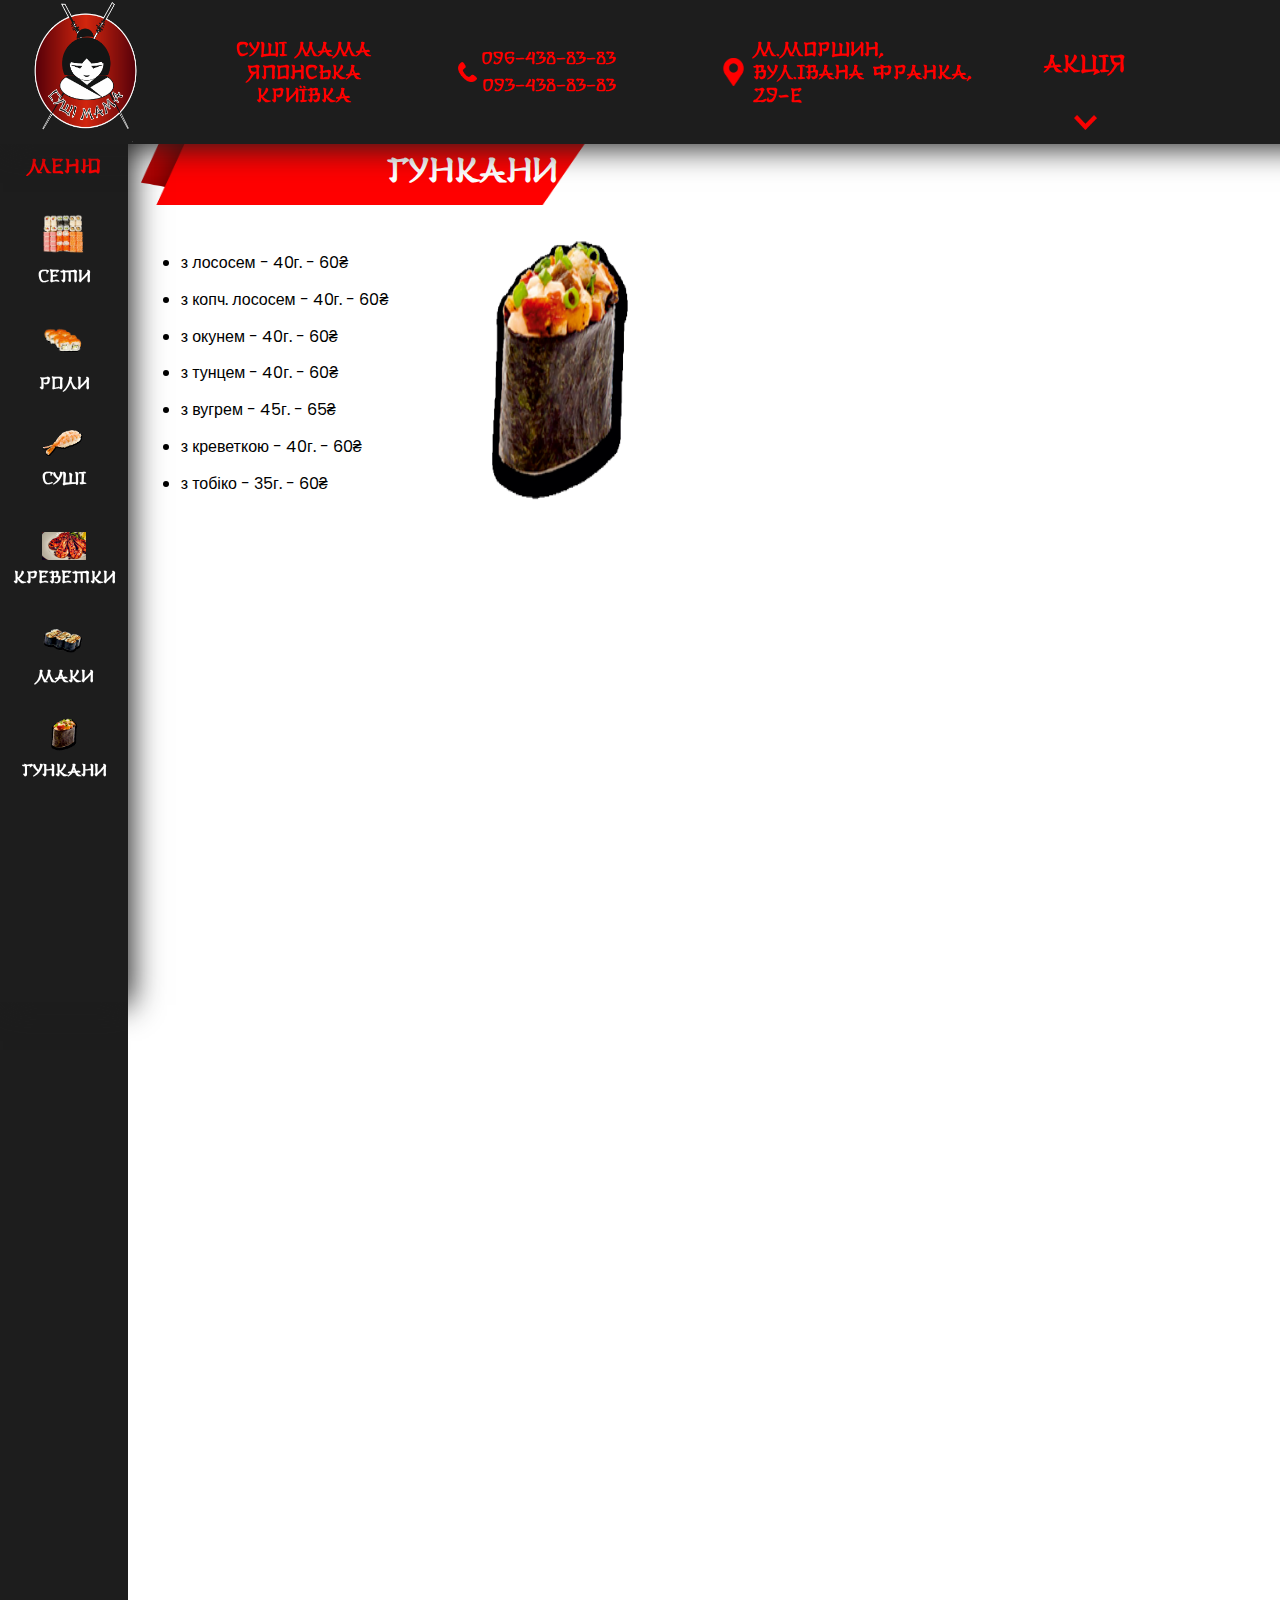
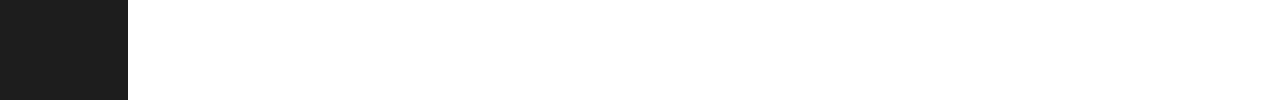
==== commit 38a5f423: "ver 11 final" ====
--- a/index_gunkans_pages.html
+++ b/index_gunkans_pages.html
@@ -1,6 +1,13 @@
 <!DOCTYPE html>
 <html lang="en">
 <head>
+    <link rel="apple-touch-icon" sizes="180x180" href="favicons/apple-touch-icon.png">
+    <link rel="icon" type="image/png" sizes="32x32" href="favicons/favicon-32x32.png">
+    <link rel="icon" type="image/png" sizes="16x16" href="favicons/favicon-16x16.png">
+    <link rel="manifest" href="favicons/site.webmanifest">
+    <link rel="mask-icon" href="favicons/safari-pinned-tab.svg" color="#5bbad5">
+    <meta name="msapplication-TileColor" content="#da532c">
+    <meta name="theme-color" content="#1d1d1d">
     <meta charset="UTF-8">
     <meta http-equiv="X-UA-Compatible" content="IE=edge">
     <meta name="viewport" content="width=device-width">
@@ -40,22 +47,39 @@
 
     
     <div class="mobile_header">
-        <img src="images/menu_button_img.png" class="logo_header_mob">
-        <h1 class="header_h1">СУШІ МАМА<br>ЯПОНСЬКА КРИЇВКА</h1>
+        <div class="line1">
+            <img src="images/logo.png" class="logo_header animated">
+            <h1 class="header_h1">СУШІ МАМА<br>ЯПОНСЬКА КРИЇВКА</h1>
+            <div class="location_wrapper animated">
+                <img src="images/location_logo.png" class="location_logo">
+                <p class="loaction_p">M.Моршин, вул.Івана Франка, 29-Е</p>
+            </div>
+            <h1 class="menu_header_h1_mob">МЕНЮ</h1>
+        </div>
        
-        <div class="action_wrapper_mob">
-            <div class="visible_part_mob">
-                <h1 class="action_h1_mob">АКЦІЯ</h1>
-                <img src="images/arrow_down.png" class="arrow_down_img_mob">
-                <p class="action_p1_mob">Зробіть замовлення від 500₴ та отримайте <span>подарунок</span></p>
-                <p class="action_p2_mob">Безкоштовна <span>Доставка</span> від 400₴</p>
-            </div>
-        </div>
+        <div class="line2">
+            <div class="phones_header animated">
+                <img src="images/phone_logo.png" class="phone_logo">
+                <div class="phones_numbers_header ">
+                    <a class="tel_header1" href="tel: +380964388383">096-438-83-83</a>
+                    <a class="tel_header2" href="tel: +380934388383">093-438-83-83</a>
+                </div>
+            </div>
+
+            <div class="action_wrapper_mob">
+                <div class="visible_part_mob">
+                    <h1 class="action_h1_mob">АКЦІЯ</h1>
+                    <img src="images/arrow_down.png" class="arrow_down_img_mob">
+                    <p class="action_p1_mob">Зробіть замовлення від 500₴ та отримайте <span>подарунок</span></p>
+                    <p class="action_p2_mob">Безкоштовна <span>Доставка</span> від 400₴</p>
+                </div>
+            </div>
+        </div>  
+
     </div>
     <div class="mobile_menu">
         <div class="wrapper_mobile_menu">
             <h1 class="mobile_h1">МЕНЮ</h1>
-            <img src="images/logo.png" class="mobile_logo">
         </div>
         <div class="wrapper_mobile_menu">
 
@@ -85,6 +109,8 @@
                 <img src="images/gunkans_img.png" class="gunkans_img">
                 <h3 class="gunkans_h3">ГУНКАНИ</h3>
             </div>
+
+            
         </div>
     </div>
     
--- a/style_gunkans_pages.css
+++ b/style_gunkans_pages.css
@@ -1,3 +1,4 @@
+
 @font-face {
     font-family: Japanease; /* Гарнитура шрифта */
     src: url(HanZi.ttf); /* Путь к файлу со шрифтом */
@@ -41,7 +42,7 @@
     padding-bottom: 10%;
     transition: 0.4s;
     opacity: 0;
-    padding-top: 15%;
+    padding-top: 38%;
     width: 100%;
     background-color: #1d1d1d;
     position: fixed;
@@ -70,14 +71,36 @@
     z-index: 3;
     align-items: center;
     display: none;
-    padding-left: 1.65%;
-    padding-right: 20%;
+    padding-left: 10%;
+    padding-right: 10%;
     position: fixed;
     width: 100%;
     height: 16%;
     background: #1d1d1d;
-
-}
+    
+
+}
+.menu_header_h1_mob{
+    margin-right: 15px;
+    font-size: 15px;
+    color: #ff0000;
+    font-family: Japanease;
+}
+
+.line1{
+    height: 50%;
+    align-items: center;
+    display: flex;
+}
+.line2{
+    align-items: center;
+    height: 50%;
+    display: flex;
+}
+
+
+
+
 
 
 
@@ -322,7 +345,7 @@
     display: flex;
     flex-direction: column;
     background-color: #1d1d1d;
-    height: 620%;
+    height: 730%;
     margin-right: 10%;
     align-items: center;
     text-align: center;
@@ -632,9 +655,6 @@
 
 
 
-
-
-
 /*CONTAINER*/
 
 
@@ -650,7 +670,7 @@
     position: absolute;
     color: white;
     top: 40%;
-    left: 60%;
+    left: 55%;
 }
 
 .krevetki_banner{
@@ -666,9 +686,8 @@
     display: flex;
 }
 .krevetki_img_c{
-    width: 15%;
-    height: 10%;
-    margin-left: 10%;
+    width: 20%;
+    margin-left: 5%;
 }
 .krevetki_wrapper_c_text span{
     color: #ff0000;
@@ -676,6 +695,7 @@
 .krevetki_wrapper_c_text ul{
    line-height: 2.3;
 }
+
 
 
 
@@ -928,22 +948,23 @@
 }
 @media (max-width: 425px){
     .container{
-        width: 100%;
-        height: 1000px;
+        height: 1300px;
     }
     .mobile_header{
+        padding-left: 0%;
         display: flex;
         justify-content: space-evenly;
-        height: 11%;
-        padding-left: 10%;
-    }
-    .logo_header{
-        width: 10%;
-        height: 40%;
+        flex-direction: column;
+        height: 21%;
+    }
+    .logo_header {
+        margin-left: 15px;
+        width: 20%;
+        height: 65%;
     }
     .header_h1 {
-        width: 128%;
-        font-size: 9px;
+        margin: 0;
+        font-size: 14px;
     }
     .tel_header1 {
         font-size: 9px;
@@ -981,10 +1002,10 @@
 
 
     .action_wrapper_mob.active {
-        width: 170%;
+        width: 60%;
     }
     .action_wrapper_mob {
-        width: 170%;
+        width: 60%;
     }
     .action_p1_mob.active {
         font-size: 8px;
@@ -997,20 +1018,20 @@
         width: 15%;
     }
     .action_h1_mob{
-        top: 55%;
-        font-size: 9px;
+        top: 70%;
+        font-size: 10px;
     }
     .arrow_down_img_mob {
         margin-top: 5%;
         width: 3.5%;
         bottom: 10%;
     }
-    .sets_banner.active {
+    .rolls_banner.active {
         display: block;
         position: absolute;
         width: 85%;
         height: 10%;
-        margin-top: 17%;
+        margin-top: 43%;
     }
 
 
@@ -1146,7 +1167,15 @@
         transition: 0.4s;
         opacity: 1;
     }
-
+    .phones_header.animated{
+        width: 100%;
+    }
+    .tel_header1{
+        font-size: 12px;
+    }
+    .tel_header2{
+        font-size: 12px;
+    }
 
 
     .krevetki_banner {
@@ -1154,7 +1183,7 @@
         position: absolute;
         width: 85%;
         height: 10%;
-        margin-top: 17%;
+        margin-top: 42%;
     }
     .krevetki_banner_h1{
         left: 15%;
@@ -1166,40 +1195,52 @@
     .krevetki_wrapper_c{
         flex-direction: column;
         align-items: center;
-        margin-top: 45%;
+        margin-top: 75%;
     }
     .krevetki_img_c {
         width: 65%;
-        margin-left: 0;
         margin-top: 20px;
     }
-}
-
-
-
-
-
-
-
-
-
-
-
-
-
-
-
-
-
-
-
-
-
-
-
-
-
-
-
-
-
+
+
+    .location_wrapper{
+        position: absolute;
+        top: 45%;
+        left: 100px;
+        right: 0%;
+    }
+    .location_logo{
+        width: 6%;
+    }
+}
+
+
+
+
+
+
+
+
+
+
+
+
+
+
+
+
+
+
+
+
+
+
+
+
+
+
+
+
+
+
+
--- a/rolls_style.css
+++ b/rolls_style.css
@@ -1818,7 +1818,7 @@
         width: 100%;
     }
     .rolls_wrapper.active{
-        margin-top: 45%;
+        margin-top: 75%;
     }
 
     .roll1_wrapper{
--- a/sets_style.css
+++ b/sets_style.css
@@ -537,7 +537,7 @@
         width: 100%;
     }
     .sets_wrapper.active{
-        margin-top: 45%;
+        margin-top: 75%;
     }
 
     .set1_wrapper{
